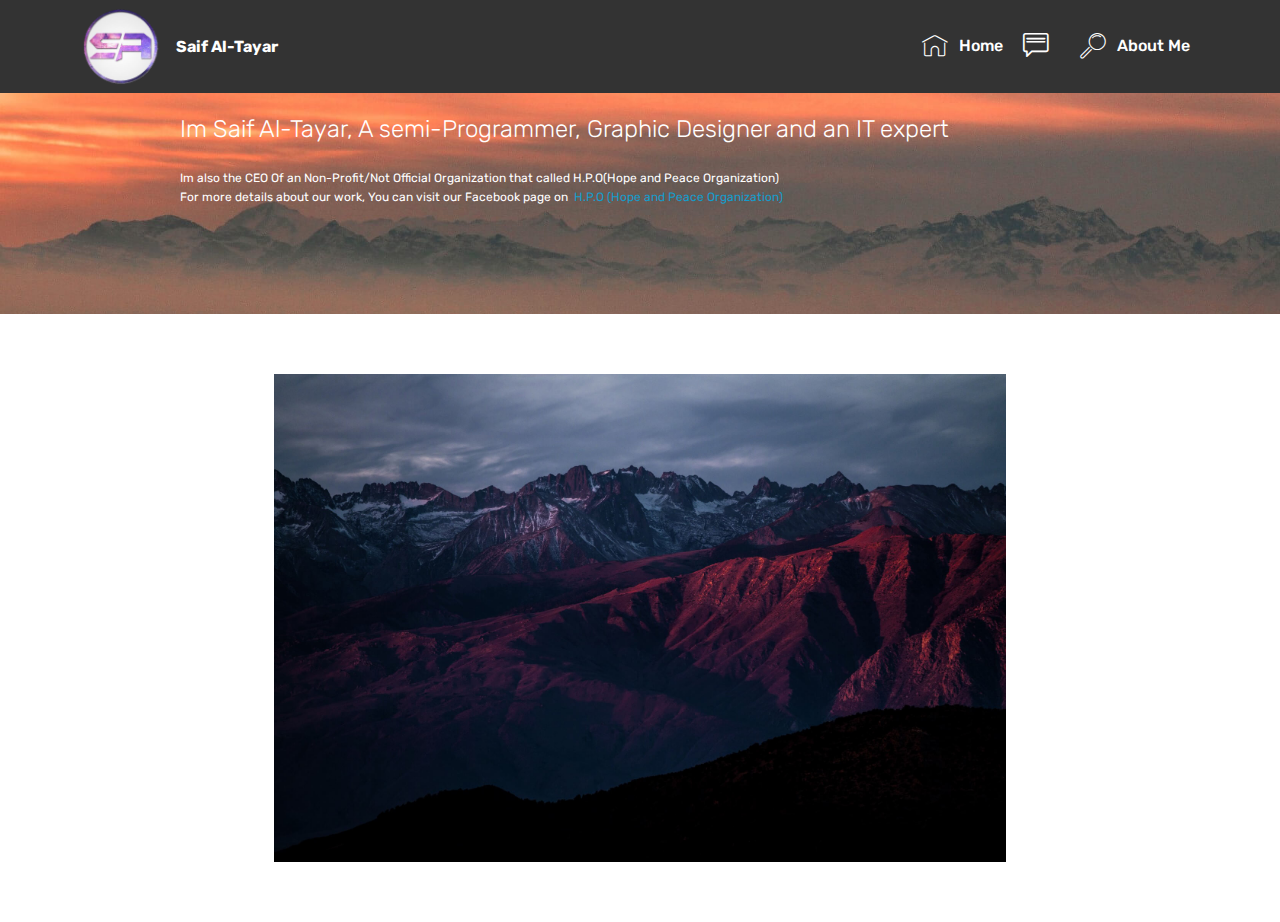
==== page1.html @ feb064a2 "Mysite" ====
<!DOCTYPE html>
<html >
<head>
  <!-- Site made with Mobirise Website Builder v4.6.5, https://mobirise.com -->
  <meta charset="UTF-8">
  <meta http-equiv="X-UA-Compatible" content="IE=edge">
  <meta name="generator" content="Mobirise v4.6.5, mobirise.com">
  <meta name="viewport" content="width=device-width, initial-scale=1, minimum-scale=1">
  <link rel="shortcut icon" href="assets/images/3e-348x322.png" type="image/x-icon">
  <meta name="description" content="Site Maker Description">
  <title>About me</title>
  <link rel="stylesheet" href="assets/web/assets/mobirise-icons-bold/mobirise-icons-bold.css">
  <link rel="stylesheet" href="assets/web/assets/mobirise-icons/mobirise-icons.css">
  <link rel="stylesheet" href="assets/tether/tether.min.css">
  <link rel="stylesheet" href="assets/bootstrap/css/bootstrap.min.css">
  <link rel="stylesheet" href="assets/bootstrap/css/bootstrap-grid.min.css">
  <link rel="stylesheet" href="assets/bootstrap/css/bootstrap-reboot.min.css">
  <link rel="stylesheet" href="assets/soundcloud-plugin/style.css">
  <link rel="stylesheet" href="assets/dropdown/css/style.css">
  <link rel="stylesheet" href="assets/theme/css/style.css">
  <link rel="stylesheet" href="assets/mobirise/css/mbr-additional.css" type="text/css">
  
  
  
</head>
<body>
  <section class="menu cid-qKePMpbBo2" once="menu" id="menu1-y">

    

    <nav class="navbar navbar-expand beta-menu navbar-dropdown align-items-center navbar-fixed-top navbar-toggleable-sm">
        <button class="navbar-toggler navbar-toggler-right" type="button" data-toggle="collapse" data-target="#navbarSupportedContent" aria-controls="navbarSupportedContent" aria-expanded="false" aria-label="Toggle navigation">
            <div class="hamburger">
                <span></span>
                <span></span>
                <span></span>
                <span></span>
            </div>
        </button>
        <div class="menu-logo">
            <div class="navbar-brand">
                <span class="navbar-logo">
                    
                         <a href="http://saifaltayar.me"><img src="assets/images/3e-348x322.png" alt="Mobirise" title="" style="height: 4.8rem;"></a>
                    
                </span>
                <span class="navbar-caption-wrap"><a class="navbar-caption text-white display-4" href="http://saifaltayar.me">
                        Saif Al-Tayar</a></span>
            </div>
        </div>
        <div class="collapse navbar-collapse" id="navbarSupportedContent">
            <ul class="navbar-nav nav-dropdown nav-right" data-app-modern-menu="true"><li class="nav-item">
                    <a class="nav-link link text-white display-4" href="index.html">
                        <span class="mbri-home mbr-iconfont mbr-iconfont-btn"></span>
                        Home</a>
                </li><li class="nav-item"><a class="nav-link link text-white display-4" href="page2.html"><span class="mbrib-chat mbr-iconfont mbr-iconfont-btn"></span>
                        </a></li>
                <li class="nav-item">
                    <a class="nav-link link text-white display-4" href="page1.html">
                        <span class="mbri-search mbr-iconfont mbr-iconfont-btn"></span>
                        About Me</a>
                </li></ul>
            
        </div>
    </nav>
</section>

<section class="engine"><a href="https://mobirise.ws/n">mobile website builder app</a></section><section class="mbr-section info3 cid-qKeFiTdVwU" id="info3-u">

    

    

    <div class="container">
        <div class="row justify-content-center">
            <div class="media-container-column title col-12 col-md-10">
                <h2 class="align-left mbr-bold mbr-white pb-3 mbr-fonts-style display-2"></h2>
                <h3 class="mbr-section-subtitle align-left mbr-light mbr-white pb-3 mbr-fonts-style display-5">Im Saif Al-Tayar, A semi-Programmer, Graphic Designer and an IT expert</h3>
                <p class="mbr-text align-left mbr-white mbr-fonts-style display-7">Im also the CEO Of an Non-Profit/Not Official Organization that called H.P.O(Hope and Peace Organization)<br>For more details about our work, You can visit our Facebook page on<a href="https://www.facebook.com/HPOMENA/" target="_blank">&nbsp;</a>&nbsp;<a href="https://www.facebook.com/HPOMENA/" target="_blank">H.P.O (Hope and Peace Organization)</a></p>
                
            </div>
        </div>
    </div>
</section>

<section class="cid-qKeHZNJ65V" id="image1-x">

    

    <figure class="mbr-figure container">
            <div class="image-block" style="width: 66%;">
                <img src="assets/images/jumbotron.jpg" width="1400" alt="Mobirise">
                
            </div>
    </figure>
</section>


  <script src="assets/web/assets/jquery/jquery.min.js"></script>
  <script src="assets/tether/tether.min.js"></script>
  <script src="assets/popper/popper.min.js"></script>
  <script src="assets/bootstrap/js/bootstrap.min.js"></script>
  <script src="assets/dropdown/js/script.min.js"></script>
  <script src="assets/touchswipe/jquery.touch-swipe.min.js"></script>
  <script src="assets/smoothscroll/smooth-scroll.js"></script>
  <script src="assets/theme/js/script.js"></script>
  
  
</body>
</html>
---- assets/web/assets/mobirise-icons-bold/mobirise-icons-bold.css ----
@font-face {
  font-family: 'mobirise-icons-bold';
  src:  url('mobirise-icons-bold.eot?m1l4yr');
  src:  url('mobirise-icons-bold.eot?m1l4yr#iefix') format('embedded-opentype'),
    url('mobirise-icons-bold.ttf?m1l4yr') format('truetype'),
    url('mobirise-icons-bold.woff?m1l4yr') format('woff'),
    url('mobirise-icons-bold.svg?m1l4yr#mobirise-icons-bold') format('svg');
  font-weight: normal;
  font-style: normal;
}

[class^="mbrib-"], [class*="mbrib-"] {
  /* use !important to prevent issues with browser extensions that change fonts */
  font-family: 'mobirise-icons-bold' !important;
  speak: none;
  font-style: normal;
  font-weight: normal;
  font-variant: normal;
  text-transform: none;
  line-height: 1;

  /* Better Font Rendering =========== */
  -webkit-font-smoothing: antialiased;
  -moz-osx-font-smoothing: grayscale;
}

.mbrib-add-submenu:before {
  content: "\e900";
}
.mbrib-alert:before {
  content: "\e901";
}
.mbrib-align-center:before {
  content: "\e902";
}
.mbrib-align-justify:before {
  content: "\e903";
}
.mbrib-align-left:before {
  content: "\e904";
}
.mbrib-align-right:before {
  content: "\e905";
}
.mbrib-android:before {
  content: "\e906";
}
.mbrib-apple:before {
  content: "\e907";
}
.mbrib-arrow-down:before {
  content: "\e908";
}
.mbrib-arrow-next:before {
  content: "\e909";
}
.mbrib-arrow-prev:before {
  content: "\e90a";
}
.mbrib-arrow-up:before {
  content: "\e90b";
}
.mbrib-bold:before {
  content: "\e90c";
}
.mbrib-bookmark:before {
  content: "\e90d";
}
.mbrib-bootstrap:before {
  content: "\e90e";
}
.mbrib-briefcase:before {
  content: "\e90f";
}
.mbrib-browse:before {
  content: "\e910";
}
.mbrib-bulleted-list:before {
  content: "\e911";
}
.mbrib-calendar:before {
  content: "\e912";
}
.mbrib-camera:before {
  content: "\e913";
}
.mbrib-cart-add:before {
  content: "\e914";
}
.mbrib-cart-full:before {
  content: "\e915";
}
.mbrib-cash:before {
  content: "\e916";
}
.mbrib-change-style:before {
  content: "\e917";
}
.mbrib-chat:before {
  content: "\e918";
}
.mbrib-clock:before {
  content: "\e919";
}
.mbrib-close:before {
  content: "\e91a";
}
.mbrib-cloud:before {
  content: "\e91b";
}
.mbrib-code:before {
  content: "\e91c";
}
.mbrib-contact-form:before {
  content: "\e91d";
}
.mbrib-credit-card:before {
  content: "\e91e";
}
.mbrib-cursor-click:before {
  content: "\e91f";
}
.mbrib-cust-feedback:before {
  content: "\e920";
}
.mbrib-database:before {
  content: "\e921";
}
.mbrib-delivery:before {
  content: "\e922";
}
.mbrib-desktop:before {
  content: "\e923";
}
.mbrib-devices:before {
  content: "\e924";
}
.mbrib-down:before {
  content: "\e925";
}
.mbrib-download:before {
  content: "\e926";
}
.mbrib-drag-n-drop:before {
  content: "\e927";
}
.mbrib-drag-n-drop2:before {
  content: "\e928";
}
.mbrib-edit:before {
  content: "\e929";
}
.mbrib-edit2:before {
  content: "\e92a";
}
.mbrib-error:before {
  content: "\e92b";
}
.mbrib-extension:before {
  content: "\e92c";
}
.mbrib-features:before {
  content: "\e92d";
}
.mbrib-file:before {
  content: "\e92e";
}
.mbrib-flag:before {
  content: "\e92f";
}
.mbrib-folder:before {
  content: "\e930";
}
.mbrib-gift:before {
  content: "\e931";
}
.mbrib-github:before {
  content: "\e932";
}
.mbrib-globe-2:before {
  content: "\e933";
}
.mbrib-globe:before {
  content: "\e934";
}
.mbrib-growing-chart:before {
  content: "\e935";
}
.mbrib-hearth:before {
  content: "\e936";
}
.mbrib-help:before {
  content: "\e937";
}
.mbrib-home:before {
  content: "\e938";
}
.mbrib-hot-cup:before {
  content: "\e939";
}
.mbrib-idea:before {
  content: "\e93a";
}
.mbrib-image-gallery:before {
  content: "\e93b";
}
.mbrib-image-slider:before {
  content: "\e93c";
}
.mbrib-info:before {
  content: "\e93d";
}
.mbrib-italic:before {
  content: "\e93e";
}
.mbrib-key:before {
  content: "\e93f";
}
.mbrib-laptop:before {
  content: "\e940";
}
.mbrib-layers:before {
  content: "\e941";
}
.mbrib-left-right:before {
  content: "\e942";
}
.mbrib-left:before {
  content: "\e943";
}
.mbrib-letter:before {
  content: "\e944";
}
.mbrib-like:before {
  content: "\e945";
}
.mbrib-link:before {
  content: "\e946";
}
.mbrib-lock:before {
  content: "\e947";
}
.mbrib-login:before {
  content: "\e948";
}
.mbrib-logout:before {
  content: "\e949";
}
.mbrib-magic-stick:before {
  content: "\e94a";
}
.mbrib-map-pin:before {
  content: "\e94b";
}
.mbrib-menu:before {
  content: "\e94c";
}
.mbrib-mobile:before {
  content: "\e94d";
}
.mbrib-mobile2:before {
  content: "\e94e";
}
.mbrib-mobirise:before {
  content: "\e94f";
}
.mbrib-more-horizontal:before {
  content: "\e950";
}
.mbrib-more-vertical:before {
  content: "\e951";
}
.mbrib-music:before {
  content: "\e952";
}
.mbrib-new-file:before {
  content: "\e953";
}
.mbrib-numbered-list:before {
  content: "\e954";
}
.mbrib-opened-folder:before {
  content: "\e955";
}
.mbrib-pages:before {
  content: "\e956";
}
.mbrib-paper-plane:before {
  content: "\e957";
}
.mbrib-paperclip:before {
  content: "\e958";
}
.mbrib-photo:before {
  content: "\e959";
}
.mbrib-photos:before {
  content: "\e95a";
}
.mbrib-pin:before {
  content: "\e95b";
}
.mbrib-play:before {
  content: "\e95c";
}
.mbrib-plus:before {
  content: "\e95d";
}
.mbrib-preview:before {
  content: "\e95e";
}
.mbrib-print:before {
  content: "\e95f";
}
.mbrib-protect:before {
  content: "\e960";
}
.mbrib-question:before {
  content: "\e961";
}
.mbrib-quote-left:before {
  content: "\e962";
}
.mbrib-quote-right:before {
  content: "\e963";
}
.mbrib-redo:before {
  content: "\e964";
}
.mbrib-refresh:before {
  content: "\e965";
}
.mbrib-responsive:before {
  content: "\e966";
}
.mbrib-right:before {
  content: "\e967";
}
.mbrib-rocket:before {
  content: "\e968";
}
.mbrib-sad-face:before {
  content: "\e969";
}
.mbrib-sale:before {
  content: "\e96a";
}
.mbrib-save:before {
  content: "\e96b";
}
.mbrib-search:before {
  content: "\e96c";
}
.mbrib-setting:before {
  content: "\e96d";
}
.mbrib-setting2:before {
  content: "\e96e";
}
.mbrib-setting3:before {
  content: "\e96f";
}
.mbrib-share:before {
  content: "\e970";
}
.mbrib-shopping-bag:before {
  content: "\e971";
}
.mbrib-shopping-basket:before {
  content: "\e972";
}
.mbrib-shopping-cart:before {
  content: "\e973";
}
.mbrib-sites:before {
  content: "\e974";
}
.mbrib-smile-face:before {
  content: "\e975";
}
.mbrib-speed:before {
  content: "\e976";
}
.mbrib-star:before {
  content: "\e977";
}
.mbrib-success:before {
  content: "\e978";
}
.mbrib-sun:before {
  content: "\e979";
}
.mbrib-sun2:before {
  content: "\e97a";
}
.mbrib-tablet-vertical:before {
  content: "\e97b";
}
.mbrib-tablet:before {
  content: "\e97c";
}
.mbrib-target:before {
  content: "\e97d";
}
.mbrib-timer:before {
  content: "\e97e";
}
.mbrib-to-ftp:before {
  content: "\e97f";
}
.mbrib-to-local-drive:before {
  content: "\e980";
}
.mbrib-touch-swipe:before {
  content: "\e981";
}
.mbrib-touch:before {
  content: "\e982";
}
.mbrib-trash:before {
  content: "\e983";
}
.mbrib-underline:before {
  content: "\e984";
}
.mbrib-undo:before {
  content: "\e985";
}
.mbrib-unlink:before {
  content: "\e986";
}
.mbrib-unlock:before {
  content: "\e987";
}
.mbrib-up-down:before {
  content: "\e988";
}
.mbrib-up:before {
  content: "\e989";
}
.mbrib-update:before {
  content: "\e98a";
}
.mbrib-upload:before {
  content: "\e98b";
}
.mbrib-user:before {
  content: "\e98c";
}
.mbrib-user2:before {
  content: "\e98d";
}
.mbrib-users:before {
  content: "\e98e";
}
.mbrib-video-play:before {
  content: "\e98f";
}
.mbrib-video:before {
  content: "\e990";
}
.mbrib-watch:before {
  content: "\e991";
}
.mbrib-website-theme:before {
  content: "\e992";
}
.mbrib-wifi:before {
  content: "\e993";
}
.mbrib-windows:before {
  content: "\e994";
}
.mbrib-zoom-out:before {
  content: "\e995";
}
---- assets/web/assets/mobirise-icons/mobirise-icons.css ----
@font-face {
  font-family: 'MobiriseIcons';
  src:  url('mobirise-icons.eot?spat4u');
  src:  url('mobirise-icons.eot?spat4u#iefix') format('embedded-opentype'),
    url('mobirise-icons.ttf?spat4u') format('truetype'),
    url('mobirise-icons.woff?spat4u') format('woff'),
    url('mobirise-icons.svg?spat4u#MobiriseIcons') format('svg');
  font-weight: normal;
  font-style: normal;
}

[class^="mbri-"], [class*=" mbri-"] {
  /* use !important to prevent issues with browser extensions that change fonts */
  font-family: MobiriseIcons !important;
  speak: none;
  font-style: normal;
  font-weight: normal;
  font-variant: normal;
  text-transform: none;
  line-height: 1;

  /* Better Font Rendering =========== */
  -webkit-font-smoothing: antialiased;
  -moz-osx-font-smoothing: grayscale;
}

.mbri-add-submenu:before {
  content: "\e900";
}
.mbri-alert:before {
  content: "\e901";
}
.mbri-align-center:before {
  content: "\e902";
}
.mbri-align-justify:before {
  content: "\e903";
}
.mbri-align-left:before {
  content: "\e904";
}
.mbri-align-right:before {
  content: "\e905";
}
.mbri-android:before {
  content: "\e906";
}
.mbri-apple:before {
  content: "\e907";
}
.mbri-arrow-down:before {
  content: "\e908";
}
.mbri-arrow-next:before {
  content: "\e909";
}
.mbri-arrow-prev:before {
  content: "\e90a";
}
.mbri-arrow-up:before {
  content: "\e90b";
}
.mbri-bold:before {
  content: "\e90c";
}
.mbri-bookmark:before {
  content: "\e90d";
}
.mbri-bootstrap:before {
  content: "\e90e";
}
.mbri-briefcase:before {
  content: "\e90f";
}
.mbri-browse:before {
  content: "\e910";
}
.mbri-bulleted-list:before {
  content: "\e911";
}
.mbri-calendar:before {
  content: "\e912";
}
.mbri-camera:before {
  content: "\e913";
}
.mbri-cart-add:before {
  content: "\e914";
}
.mbri-cart-full:before {
  content: "\e915";
}
.mbri-cash:before {
  content: "\e916";
}
.mbri-change-style:before {
  content: "\e917";
}
.mbri-chat:before {
  content: "\e918";
}
.mbri-clock:before {
  content: "\e919";
}
.mbri-close:before {
  content: "\e91a";
}
.mbri-cloud:before {
  content: "\e91b";
}
.mbri-code:before {
  content: "\e91c";
}
.mbri-contact-form:before {
  content: "\e91d";
}
.mbri-credit-card:before {
  content: "\e91e";
}
.mbri-cursor-click:before {
  content: "\e91f";
}
.mbri-cust-feedback:before {
  content: "\e920";
}
.mbri-database:before {
  content: "\e921";
}
.mbri-delivery:before {
  content: "\e922";
}
.mbri-desktop:before {
  content: "\e923";
}
.mbri-devices:before {
  content: "\e924";
}
.mbri-down:before {
  content: "\e925";
}
.mbri-download:before {
  content: "\e989";
}
.mbri-drag-n-drop:before {
  content: "\e927";
}
.mbri-drag-n-drop2:before {
  content: "\e928";
}
.mbri-edit:before {
  content: "\e929";
}
.mbri-edit2:before {
  content: "\e92a";
}
.mbri-error:before {
  content: "\e92b";
}
.mbri-extension:before {
  content: "\e92c";
}
.mbri-features:before {
  content: "\e92d";
}
.mbri-file:before {
  content: "\e92e";
}
.mbri-flag:before {
  content: "\e92f";
}
.mbri-folder:before {
  content: "\e930";
}
.mbri-gift:before {
  content: "\e931";
}
.mbri-github:before {
  content: "\e932";
}
.mbri-globe:before {
  content: "\e933";
}
.mbri-globe-2:before {
  content: "\e934";
}
.mbri-growing-chart:before {
  content: "\e935";
}
.mbri-hearth:before {
  content: "\e936";
}
.mbri-help:before {
  content: "\e937";
}
.mbri-home:before {
  content: "\e938";
}
.mbri-hot-cup:before {
  content: "\e939";
}
.mbri-idea:before {
  content: "\e93a";
}
.mbri-image-gallery:before {
  content: "\e93b";
}
.mbri-image-slider:before {
  content: "\e93c";
}
.mbri-info:before {
  content: "\e93d";
}
.mbri-italic:before {
  content: "\e93e";
}
.mbri-key:before {
  content: "\e93f";
}
.mbri-laptop:before {
  content: "\e940";
}
.mbri-layers:before {
  content: "\e941";
}
.mbri-left-right:before {
  content: "\e942";
}
.mbri-left:before {
  content: "\e943";
}
.mbri-letter:before {
  content: "\e944";
}
.mbri-like:before {
  content: "\e945";
}
.mbri-link:before {
  content: "\e946";
}
.mbri-lock:before {
  content: "\e947";
}
.mbri-login:before {
  content: "\e948";
}
.mbri-logout:before {
  content: "\e949";
}
.mbri-magic-stick:before {
  content: "\e94a";
}
.mbri-map-pin:before {
  content: "\e94b";
}
.mbri-menu:before {
  content: "\e94c";
}
.mbri-mobile:before {
  content: "\e94d";
}
.mbri-mobile2:before {
  content: "\e94e";
}
.mbri-mobirise:before {
  content: "\e94f";
}
.mbri-more-horizontal:before {
  content: "\e950";
}
.mbri-more-vertical:before {
  content: "\e951";
}
.mbri-music:before {
  content: "\e952";
}
.mbri-new-file:before {
  content: "\e953";
}
.mbri-numbered-list:before {
  content: "\e954";
}
.mbri-opened-folder:before {
  content: "\e955";
}
.mbri-pages:before {
  content: "\e956";
}
.mbri-paper-plane:before {
  content: "\e957";
}
.mbri-paperclip:before {
  content: "\e958";
}
.mbri-photo:before {
  content: "\e959";
}
.mbri-photos:before {
  content: "\e95a";
}
.mbri-pin:before {
  content: "\e95b";
}
.mbri-play:before {
  content: "\e95c";
}
.mbri-plus:before {
  content: "\e95d";
}
.mbri-preview:before {
  content: "\e95e";
}
.mbri-print:before {
  content: "\e95f";
}
.mbri-protect:before {
  content: "\e960";
}
.mbri-question:before {
  content: "\e961";
}
.mbri-quote-left:before {
  content: "\e962";
}
.mbri-quote-right:before {
  content: "\e963";
}
.mbri-refresh:before {
  content: "\e964";
}
.mbri-responsive:before {
  content: "\e965";
}
.mbri-right:before {
  content: "\e966";
}
.mbri-rocket:before {
  content: "\e967";
}
.mbri-sad-face:before {
  content: "\e968";
}
.mbri-sale:before {
  content: "\e969";
}
.mbri-save:before {
  content: "\e96a";
}
.mbri-search:before {
  content: "\e96b";
}
.mbri-setting:before {
  content: "\e96c";
}
.mbri-setting2:before {
  content: "\e96d";
}
.mbri-setting3:before {
  content: "\e96e";
}
.mbri-share:before {
  content: "\e96f";
}
.mbri-shopping-bag:before {
  content: "\e970";
}
.mbri-shopping-basket:before {
  content: "\e971";
}
.mbri-shopping-cart:before {
  content: "\e972";
}
.mbri-sites:before {
  content: "\e973";
}
.mbri-smile-face:before {
  content: "\e974";
}
.mbri-speed:before {
  content: "\e975";
}
.mbri-star:before {
  content: "\e976";
}
.mbri-success:before {
  content: "\e977";
}
.mbri-sun:before {
  content: "\e978";
}
.mbri-sun2:before {
  content: "\e979";
}
.mbri-tablet:before {
  content: "\e97a";
}
.mbri-tablet-vertical:before {
  content: "\e97b";
}
.mbri-target:before {
  content: "\e97c";
}
.mbri-timer:before {
  content: "\e97d";
}
.mbri-to-ftp:before {
  content: "\e97e";
}
.mbri-to-local-drive:before {
  content: "\e97f";
}
.mbri-touch-swipe:before {
  content: "\e980";
}
.mbri-touch:before {
  content: "\e981";
}
.mbri-trash:before {
  content: "\e982";
}
.mbri-underline:before {
  content: "\e983";
}
.mbri-unlink:before {
  content: "\e984";
}
.mbri-unlock:before {
  content: "\e985";
}
.mbri-up-down:before {
  content: "\e986";
}
.mbri-up:before {
  content: "\e987";
}
.mbri-update:before {
  content: "\e988";
}
.mbri-upload:before {
 content: "\e926"; 
}
.mbri-user:before {
  content: "\e98a";
}
.mbri-user2:before {
  content: "\e98b";
}
.mbri-users:before {
  content: "\e98c";
}
.mbri-video:before {
  content: "\e98d";
}
.mbri-video-play:before {
  content: "\e98e";
}
.mbri-watch:before {
  content: "\e98f";
}
.mbri-website-theme:before {
  content: "\e990";
}
.mbri-wifi:before {
  content: "\e991";
}
.mbri-windows:before {
  content: "\e992";
}
.mbri-zoom-out:before {
  content: "\e993";
}
.mbri-redo:before {
  content: "\e994";
}
.mbri-undo:before {
  content: "\e995";
}
---- assets/soundcloud-plugin/style.css ----
.addons-container {
  position: relative;
  margin-left: auto;
  margin-right: auto;
  padding-right: 15px;
  padding-left: 15px; }
  @media (min-width: 576px) {
    .addons-container {
      padding-right: 15px;
      padding-left: 15px; } }
  @media (min-width: 768px) {
    .addons-container {
      padding-right: 15px;
      padding-left: 15px; } }
  @media (min-width: 992px) {
    .addons-container {
      padding-right: 15px;
      padding-left: 15px; } }
  @media (min-width: 1200px) {
    .addons-container {
      padding-right: 15px;
      padding-left: 15px; } }
  @media (min-width: 576px) {
    .addons-container {
      width: 540px;
      max-width: 100%; } }
  @media (min-width: 768px) {
    .addons-container {
      width: 720px;
      max-width: 100%; } }
  @media (min-width: 992px) {
    .addons-container {
      width: 960px;
      max-width: 100%; } }
  @media (min-width: 1200px) {
    .addons-container {
      width: 1140px;
      max-width: 100%; } }

.addons-container-inner{
    position: relative;
    width: 100%;
    min-height: 1px;
    padding-right: 15px;
    padding-left: 15px;
}
@media (min-width: 567px) {
    .addons-container-inner{
        -ms-flex: 0 0 66.666667%;
        flex: 0 0 66.666667%;
        max-width: 66.666667%;
    }
}
.addons-row{
    display: flex;
    justify-content:center;
}
---- assets/dropdown/css/style.css ----
.navbar-dropdown {
  left: 0;
  padding: 0;
  position: absolute;
  right: 0;
  top: 0;
  transition: all 0.45s ease;
  z-index: 1030;
  background: #282828; }
  .navbar-dropdown .navbar-logo {
    margin-right: 0.8rem;
    transition: margin 0.3s ease-in-out;
    vertical-align: middle; }
    .navbar-dropdown .navbar-logo img {
      height: 3.125rem;
      transition: all 0.3s ease-in-out; }
    .navbar-dropdown .navbar-logo.mbr-iconfont {
      font-size: 3.125rem;
      line-height: 3.125rem; }
  .navbar-dropdown .navbar-caption {
    font-weight: 700;
    white-space: normal;
    vertical-align: -4px;
    line-height: 3.125rem !important; }
    .navbar-dropdown .navbar-caption, .navbar-dropdown .navbar-caption:hover {
      color: inherit;
      text-decoration: none; }
  .navbar-dropdown .mbr-iconfont + .navbar-caption {
    vertical-align: -1px; }
  .navbar-dropdown.navbar-fixed-top {
    position: fixed; }
  .navbar-dropdown .navbar-brand span {
    vertical-align: -4px; }
  .navbar-dropdown.bg-color.transparent {
    background: none; }
  .navbar-dropdown.navbar-short .navbar-brand {
    padding: 0.625rem 0; }
    .navbar-dropdown.navbar-short .navbar-brand span {
      vertical-align: -1px; }
  .navbar-dropdown.navbar-short .navbar-caption {
    line-height: 2.375rem !important;
    vertical-align: -2px; }
  .navbar-dropdown.navbar-short .navbar-logo {
    margin-right: 0.5rem; }
    .navbar-dropdown.navbar-short .navbar-logo img {
      height: 2.375rem; }
    .navbar-dropdown.navbar-short .navbar-logo.mbr-iconfont {
      font-size: 2.375rem;
      line-height: 2.375rem; }
  .navbar-dropdown.navbar-short .mbr-table-cell {
    height: 3.625rem; }
  .navbar-dropdown .navbar-close {
    left: 0.6875rem;
    position: fixed;
    top: 0.75rem;
    z-index: 1000; }
  .navbar-dropdown .hamburger-icon {
    content: "";
    display: inline-block;
    vertical-align: middle;
    width: 16px;
    -webkit-box-shadow: 0 -6px 0 1px #282828,0 0 0 1px #282828,0 6px 0 1px #282828;
    -moz-box-shadow: 0 -6px 0 1px #282828,0 0 0 1px #282828,0 6px 0 1px #282828;
    box-shadow: 0 -6px 0 1px #282828,0 0 0 1px #282828,0 6px 0 1px #282828; }

.dropdown-menu .dropdown-toggle[data-toggle="dropdown-submenu"]::after {
  border-bottom: 0.35em solid transparent;
  border-left: 0.35em solid;
  border-right: 0;
  border-top: 0.35em solid transparent;
  margin-left: 0.3rem; }

.dropdown-menu .dropdown-item:focus {
  outline: 0; }

.nav-dropdown {
  font-size: 0.75rem;
  font-weight: 500;
  height: auto !important; }
  .nav-dropdown .nav-btn {
    padding-left: 1rem; }
  .nav-dropdown .link {
    margin: .667em 1.667em;
    font-weight: 500;
    padding: 0;
    transition: color .2s ease-in-out; }
    .nav-dropdown .link.dropdown-toggle {
      margin-right: 2.583em; }
      .nav-dropdown .link.dropdown-toggle::after {
        margin-left: .25rem;
        border-top: 0.35em solid;
        border-right: 0.35em solid transparent;
        border-left: 0.35em solid transparent;
        border-bottom: 0; }
      .nav-dropdown .link.dropdown-toggle[aria-expanded="true"] {
        margin: 0;
        padding: 0.667em 3.263em  0.667em 1.667em; }
  .nav-dropdown .link::after,
  .nav-dropdown .dropdown-item::after {
    color: inherit; }
  .nav-dropdown .btn {
    font-size: 0.75rem;
    font-weight: 700;
    letter-spacing: 0;
    margin-bottom: 0;
    padding-left: 1.25rem;
    padding-right: 1.25rem; }
  .nav-dropdown .dropdown-menu {
    border-radius: 0;
    border: 0;
    left: 0;
    margin: 0;
    padding-bottom: 1.25rem;
    padding-top: 1.25rem;
    position: relative; }
  .nav-dropdown .dropdown-submenu {
    margin-left: 0.125rem;
    top: 0; }
  .nav-dropdown .dropdown-item {
    font-weight: 500;
    line-height: 2;
    padding: 0.3846em 4.615em 0.3846em 1.5385em;
    position: relative;
    transition: color .2s ease-in-out, background-color .2s ease-in-out; }
    .nav-dropdown .dropdown-item::after {
      margin-top: -0.3077em;
      position: absolute;
      right: 1.1538em;
      top: 50%; }
    .nav-dropdown .dropdown-item:focus, .nav-dropdown .dropdown-item:hover {
      background: none; }

@media (max-width: 767px) {
  .nav-dropdown.navbar-toggleable-sm {
    bottom: 0;
    display: none;
    left: 0;
    overflow-x: hidden;
    position: fixed;
    top: 0;
    transform: translateX(-100%);
    -ms-transform: translateX(-100%);
    -webkit-transform: translateX(-100%);
    width: 18.75rem;
    z-index: 999; } }
.nav-dropdown.navbar-toggleable-xl {
  bottom: 0;
  display: none;
  left: 0;
  overflow-x: hidden;
  position: fixed;
  top: 0;
  transform: translateX(-100%);
  -ms-transform: translateX(-100%);
  -webkit-transform: translateX(-100%);
  width: 18.75rem;
  z-index: 999; }

.nav-dropdown-sm {
  display: block !important;
  overflow-x: hidden;
  overflow: auto;
  padding-top: 3.875rem; }
  .nav-dropdown-sm::after {
    content: "";
    display: block;
    height: 3rem;
    width: 100%; }
  .nav-dropdown-sm.collapse.in ~ .navbar-close {
    display: block !important; }
  .nav-dropdown-sm.collapsing, .nav-dropdown-sm.collapse.in {
    transform: translateX(0);
    -ms-transform: translateX(0);
    -webkit-transform: translateX(0);
    transition: all 0.25s ease-out;
    -webkit-transition: all 0.25s ease-out;
    background: #282828; }
  .nav-dropdown-sm.collapsing[aria-expanded="false"] {
    transform: translateX(-100%);
    -ms-transform: translateX(-100%);
    -webkit-transform: translateX(-100%); }
  .nav-dropdown-sm .nav-item {
    display: block;
    margin-left: 0 !important;
    padding-left: 0; }
  .nav-dropdown-sm .link,
  .nav-dropdown-sm .dropdown-item {
    border-top: 1px dotted rgba(255, 255, 255, 0.1);
    font-size: 0.8125rem;
    line-height: 1.6;
    margin: 0 !important;
    padding: 0.875rem 2.4rem 0.875rem 1.5625rem !important;
    position: relative;
    white-space: normal; }
    .nav-dropdown-sm .link:focus, .nav-dropdown-sm .link:hover,
    .nav-dropdown-sm .dropdown-item:focus,
    .nav-dropdown-sm .dropdown-item:hover {
      background: rgba(0, 0, 0, 0.2) !important;
      color: #c0a375; }
  .nav-dropdown-sm .nav-btn {
    position: relative;
    padding: 1.5625rem 1.5625rem 0 1.5625rem; }
    .nav-dropdown-sm .nav-btn::before {
      border-top: 1px dotted rgba(255, 255, 255, 0.1);
      content: "";
      left: 0;
      position: absolute;
      top: 0;
      width: 100%; }
    .nav-dropdown-sm .nav-btn + .nav-btn {
      padding-top: 0.625rem; }
      .nav-dropdown-sm .nav-btn + .nav-btn::before {
        display: none; }
  .nav-dropdown-sm .btn {
    padding: 0.625rem 0; }
  .nav-dropdown-sm .dropdown-toggle[data-toggle="dropdown-submenu"]::after {
    margin-left: .25rem;
    border-top: 0.35em solid;
    border-right: 0.35em solid transparent;
    border-left: 0.35em solid transparent;
    border-bottom: 0; }
  .nav-dropdown-sm .dropdown-toggle[data-toggle="dropdown-submenu"][aria-expanded="true"]::after {
    border-top: 0;
    border-right: 0.35em solid transparent;
    border-left: 0.35em solid transparent;
    border-bottom: 0.35em solid; }
  .nav-dropdown-sm .dropdown-menu {
    margin: 0;
    padding: 0;
    position: relative;
    top: 0;
    left: 0;
    width: 100%;
    border: 0;
    float: none;
    border-radius: 0;
    background: none; }
  .nav-dropdown-sm .dropdown-submenu {
    left: 100%;
    margin-left: 0.125rem;
    margin-top: -1.25rem;
    top: 0; }

.navbar-toggleable-sm .nav-dropdown .dropdown-menu {
  position: absolute; }

.navbar-toggleable-sm .nav-dropdown .dropdown-submenu {
  left: 100%;
  margin-left: 0.125rem;
  margin-top: -1.25rem;
  top: 0; }

.navbar-toggleable-sm.opened .nav-dropdown .dropdown-menu {
  position: relative; }

.navbar-toggleable-sm.opened .nav-dropdown .dropdown-submenu {
  left: 0;
  margin-left: 00rem;
  margin-top: 0rem;
  top: 0; }

.is-builder .nav-dropdown.collapsing {
  transition: none !important; }

/*# sourceMappingURL=style.css.map */
---- assets/theme/css/style.css ----
/*!
 * Mobirise v4 theme (https://mobirise.com/)
 * Copyright 2017 Mobirise
 */
section {
  background-color: #eeeeee; }

section,
.container,
.container-fluid {
  position: relative;
  word-wrap: break-word; }

a.mbr-iconfont:hover {
  text-decoration: none; }

.article .lead p, .article .lead ul, .article .lead ol, .article .lead pre, .article .lead blockquote {
  margin-bottom: 0; }

a {
  font-style: normal;
  font-weight: 400;
  cursor: pointer; }
  a, a:hover {
    text-decoration: none; }

figure {
  margin-bottom: 0; }

body {
  color: #232323; }

h1, h2, h3, h4, h5, h6,
.h1, .h2, .h3, .h4, .h5, .h6,
.display-1, .display-2, .display-3, .display-4 {
  line-height: 1;
  word-break: break-word;
  word-wrap: break-word; }

b, strong {
  font-weight: bold; }

blockquote {
  padding: 10px 0 10px 20px;
  position: relative;
  border-left: 2px solid;
  border-color: #ff3366; }

input:-webkit-autofill, input:-webkit-autofill:hover, input:-webkit-autofill:focus, input:-webkit-autofill:active {
  transition-delay: 9999s;
  transition-property: background-color, color; }

textarea[type="hidden"] {
  display: none; }

body {
  position: relative; }

section {
  background-position: 50% 50%;
  background-repeat: no-repeat;
  background-size: cover; }
  section .mbr-background-video,
  section .mbr-background-video-preview {
    position: absolute;
    bottom: 0;
    left: 0;
    right: 0;
    top: 0; }

.hidden {
  visibility: hidden; }

.mbr-z-index20 {
  z-index: 20; }

/*! Base colors */
.mbr-white {
  color: #ffffff; }

.mbr-black {
  color: #000000; }

.mbr-bg-white {
  background-color: #ffffff; }

.mbr-bg-black {
  background-color: #000000; }

/*! Text-aligns */
.align-left {
  text-align: left; }

.align-center {
  text-align: center; }

.align-right {
  text-align: right; }

@media (max-width: 767px) {
  .align-left, .align-center, .align-right, .mbr-section-btn, .mbr-section-title {
    text-align: center; } }
/*! Font-weight  */
.mbr-light {
  font-weight: 300; }

.mbr-regular {
  font-weight: 400; }

.mbr-semibold {
  font-weight: 500; }

.mbr-bold {
  font-weight: 700; }

/*! Media  */
.media-size-item {
  -webkit-flex: 1 1 auto;
  -moz-flex: 1 1 auto;
  -ms-flex: 1 1 auto;
  -o-flex: 1 1 auto;
  flex: 1 1 auto; }

.media-content {
  -webkit-flex-basis: 100%;
  flex-basis: 100%; }

.media-container-row {
  display: -ms-flexbox;
  display: -webkit-flex;
  display: flex;
  -webkit-flex-direction: row;
  -ms-flex-direction: row;
  flex-direction: row;
  -webkit-flex-wrap: wrap;
  -ms-flex-wrap: wrap;
  flex-wrap: wrap;
  -webkit-justify-content: center;
  -ms-flex-pack: center;
  justify-content: center;
  -webkit-align-content: center;
  -ms-flex-line-pack: center;
  align-content: center;
  -webkit-align-items: start;
  -ms-flex-align: start;
  align-items: start; }
  .media-container-row .media-size-item {
    width: 400px; }

.media-container-column {
  display: -ms-flexbox;
  display: -webkit-flex;
  display: flex;
  -webkit-flex-direction: column;
  -ms-flex-direction: column;
  flex-direction: column;
  -webkit-flex-wrap: wrap;
  -ms-flex-wrap: wrap;
  flex-wrap: wrap;
  -webkit-justify-content: center;
  -ms-flex-pack: center;
  justify-content: center;
  -webkit-align-content: center;
  -ms-flex-line-pack: center;
  align-content: center;
  -webkit-align-items: stretch;
  -ms-flex-align: stretch;
  align-items: stretch; }
  .media-container-column > * {
    width: 100%; }

@media (min-width: 992px) {
  .media-container-row {
    -webkit-flex-wrap: nowrap;
    -ms-flex-wrap: nowrap;
    flex-wrap: nowrap; } }
figure {
  overflow: hidden; }

figure[mbr-media-size] {
  transition: width 0.1s; }

.mbr-figure img, .mbr-figure iframe {
  display: block;
  width: 100%; }

.card {
  background-color: transparent;
  border: none; }

.card-img {
  text-align: center;
  flex-shrink: 0; }

.media {
  max-width: 100%;
  margin: 0 auto; }

.mbr-figure {
  -ms-flex-item-align: center;
  -ms-grid-row-align: center;
  -webkit-align-self: center;
  align-self: center; }

.media-container > div {
  max-width: 100%; }

.mbr-figure img, .card-img img {
  width: 100%; }

@media (max-width: 991px) {
  .media-size-item {
    width: auto !important; }

  .media {
    width: auto; }

  .mbr-figure {
    width: 100% !important; } }
/*! Buttons */
.mbr-section-btn {
  margin-left: -.25rem;
  margin-right: -.25rem;
  font-size: 0; }

nav .mbr-section-btn {
  margin-left: 0rem;
  margin-right: 0rem; }

/*! Btn icon margin */
.btn .mbr-iconfont, .btn.btn-sm .mbr-iconfont {
  cursor: pointer;
  margin-right: 0.5rem; }

.btn.btn-md .mbr-iconfont, .btn.btn-md .mbr-iconfont {
  margin-right: 0.8rem; }

.mbr-regular {
  font-weight: 400; }

.mbr-semibold {
  font-weight: 500; }

.mbr-bold {
  font-weight: 700; }

[type="submit"] {
  -webkit-appearance: none; }

/*! Full-screen */
.mbr-fullscreen .mbr-overlay {
  min-height: 100vh; }

.mbr-fullscreen {
  display: flex;
  display: -webkit-flex;
  display: -moz-flex;
  display: -ms-flex;
  display: -o-flex;
  align-items: center;
  -webkit-align-items: center;
  min-height: 100vh;
  padding-top: 3rem;
  padding-bottom: 3rem; }

/*! Map */
.map {
  height: 25rem;
  position: relative; }
  .map iframe {
    width: 100%;
    height: 100%; }

/* Form */
.form-asterisk {
  font-family: initial;
  position: absolute;
  top: -2px;
  font-weight: normal; }

/*! Scroll to top arrow */
.mbr-arrow-up {
  bottom: 25px;
  right: 90px;
  position: fixed;
  text-align: right;
  z-index: 5000;
  color: #ffffff;
  font-size: 32px;
  transform: rotate(180deg);
  -webkit-transform: rotate(180deg); }

.mbr-arrow-up a {
  background: rgba(0, 0, 0, 0.2);
  border-radius: 3px;
  color: #fff;
  display: inline-block;
  height: 60px;
  width: 60px;
  outline-style: none !important;
  position: relative;
  text-decoration: none;
  transition: all .3s ease-in-out;
  cursor: pointer;
  text-align: center; }
  .mbr-arrow-up a:hover {
    background-color: rgba(0, 0, 0, 0.4); }
  .mbr-arrow-up a i {
    line-height: 60px; }

.mbr-arrow-up-icon {
  display: block;
  color: #fff; }

.mbr-arrow-up-icon::before {
  content: "\203a";
  display: inline-block;
  font-family: serif;
  font-size: 32px;
  line-height: 1;
  font-style: normal;
  position: relative;
  top: 6px;
  left: -4px;
  -webkit-transform: rotate(-90deg);
  transform: rotate(-90deg); }

/*! Arrow Down */
.mbr-arrow {
  position: absolute;
  bottom: 45px;
  left: 50%;
  width: 60px;
  height: 60px;
  cursor: pointer;
  background-color: rgba(80, 80, 80, 0.5);
  border-radius: 50%;
  -webkit-transform: translateX(-50%);
  transform: translateX(-50%); }
  .mbr-arrow > a {
    display: inline-block;
    text-decoration: none;
    outline-style: none;
    -webkit-animation: arrowdown 1.7s ease-in-out infinite;
    animation: arrowdown 1.7s ease-in-out infinite; }
    .mbr-arrow > a > i {
      position: absolute;
      top: -2px;
      left: 15px;
      font-size: 2rem; }

@keyframes arrowdown {
  0% {
    transform: translateY(0px);
    -webkit-transform: translateY(0px); }
  50% {
    transform: translateY(-5px);
    -webkit-transform: translateY(-5px); }
  100% {
    transform: translateY(0px);
    -webkit-transform: translateY(0px); } }
@-webkit-keyframes arrowdown {
  0% {
    transform: translateY(0px);
    -webkit-transform: translateY(0px); }
  50% {
    transform: translateY(-5px);
    -webkit-transform: translateY(-5px); }
  100% {
    transform: translateY(0px);
    -webkit-transform: translateY(0px); } }
@media (max-width: 500px) {
  .mbr-arrow-up {
    left: 50%;
    right: auto;
    transform: translateX(-50%) rotate(180deg);
    -webkit-transform: translateX(-50%) rotate(180deg); } }
/*Gradients animation*/
@keyframes gradient-animation {
  from {
    background-position: 0% 100%;
    animation-timing-function: ease-in-out; }
  to {
    background-position: 100% 0%;
    animation-timing-function: ease-in-out; } }
@-webkit-keyframes gradient-animation {
  from {
    background-position: 0% 100%;
    animation-timing-function: ease-in-out; }
  to {
    background-position: 100% 0%;
    animation-timing-function: ease-in-out; } }
.bg-gradient {
  background-size: 200% 200%;
  animation: gradient-animation 5s infinite alternate;
  -webkit-animation: gradient-animation 5s infinite alternate; }

.menu .navbar-brand {
  display: -webkit-flex; }
  .menu .navbar-brand span {
    display: flex;
    display: -webkit-flex; }
  .menu .navbar-brand .navbar-caption-wrap {
    display: -webkit-flex; }
  .menu .navbar-brand .navbar-logo img {
    display: -webkit-flex; }
@media (min-width: 768px) and (max-width: 991px) {
  .menu .navbar-toggleable-sm .navbar-nav {
    display: -webkit-box;
    display: -webkit-flex;
    display: -ms-flexbox; } }
@media (min-width: 992px) {
  .menu .navbar-nav.nav-dropdown {
    display: -webkit-flex; }
  .menu .navbar-toggleable-sm .navbar-collapse {
    display: -webkit-flex !important; } }

/*# sourceMappingURL=style.css.map */
.engine {
	position: absolute;
	text-indent: -2400px;
	text-align: center;
	padding: 0;
	top: 0;
	left: -2400px;
}
---- assets/mobirise/css/mbr-additional.css ----
@import url(https://fonts.googleapis.com/css?family=Rubik:300,300i,400,400i,500,500i,700,700i,900,900i);





body {
  font-style: normal;
  line-height: 1.5;
}
.mbr-section-title {
  font-style: normal;
  line-height: 1.2;
}
.mbr-section-subtitle {
  line-height: 1.3;
}
.mbr-text {
  font-style: normal;
  line-height: 1.6;
}
.display-1 {
  font-family: 'Rubik', sans-serif;
  font-size: 4.25rem;
}
.display-1 > .mbr-iconfont {
  font-size: 6.8rem;
}
.display-2 {
  font-family: 'Rubik', sans-serif;
  font-size: 3rem;
}
.display-2 > .mbr-iconfont {
  font-size: 4.8rem;
}
.display-4 {
  font-family: 'Rubik', sans-serif;
  font-size: 1rem;
}
.display-4 > .mbr-iconfont {
  font-size: 1.6rem;
}
.display-5 {
  font-family: 'Rubik', sans-serif;
  font-size: 1.5rem;
}
.display-5 > .mbr-iconfont {
  font-size: 2.4rem;
}
.display-7 {
  font-family: 'Rubik', sans-serif;
  font-size: 0.75rem;
}
.display-7 > .mbr-iconfont {
  font-size: 1.2rem;
}
/* ---- Fluid typography for mobile devices ---- */
/* 1.4 - font scale ratio ( bootstrap == 1.42857 ) */
/* 100vw - current viewport width */
/* (48 - 20)  48 == 48rem == 768px, 20 == 20rem == 320px(minimal supported viewport) */
/* 0.65 - min scale variable, may vary */
@media (max-width: 768px) {
  .display-1 {
    font-size: 3.4rem;
    font-size: calc( 2.1374999999999997rem + (4.25 - 2.1374999999999997) * ((100vw - 20rem) / (48 - 20)));
    line-height: calc( 1.4 * (2.1374999999999997rem + (4.25 - 2.1374999999999997) * ((100vw - 20rem) / (48 - 20))));
  }
  .display-2 {
    font-size: 2.4rem;
    font-size: calc( 1.7rem + (3 - 1.7) * ((100vw - 20rem) / (48 - 20)));
    line-height: calc( 1.4 * (1.7rem + (3 - 1.7) * ((100vw - 20rem) / (48 - 20))));
  }
  .display-4 {
    font-size: 0.8rem;
    font-size: calc( 1rem + (1 - 1) * ((100vw - 20rem) / (48 - 20)));
    line-height: calc( 1.4 * (1rem + (1 - 1) * ((100vw - 20rem) / (48 - 20))));
  }
  .display-5 {
    font-size: 1.2rem;
    font-size: calc( 1.175rem + (1.5 - 1.175) * ((100vw - 20rem) / (48 - 20)));
    line-height: calc( 1.4 * (1.175rem + (1.5 - 1.175) * ((100vw - 20rem) / (48 - 20))));
  }
}
/* Buttons */
.btn {
  font-weight: 500;
  border-width: 2px;
  font-style: normal;
  letter-spacing: 1px;
  margin: .4rem .8rem;
  white-space: normal;
  -webkit-transition: all 0.3s ease-in-out;
  -moz-transition: all 0.3s ease-in-out;
  transition: all 0.3s ease-in-out;
  padding: 1rem 3rem;
  border-radius: 3px;
  display: inline-flex;
  align-items: center;
  justify-content: center;
  word-break: break-word;
}
.btn-sm {
  font-weight: 500;
  letter-spacing: 1px;
  -webkit-transition: all 0.3s ease-in-out;
  -moz-transition: all 0.3s ease-in-out;
  transition: all 0.3s ease-in-out;
  padding: 0.6rem 1.5rem;
  border-radius: 3px;
}
.btn-md {
  font-weight: 500;
  letter-spacing: 1px;
  margin: .4rem .8rem !important;
  -webkit-transition: all 0.3s ease-in-out;
  -moz-transition: all 0.3s ease-in-out;
  transition: all 0.3s ease-in-out;
  padding: 1rem 3rem;
  border-radius: 3px;
}
.btn-lg {
  font-weight: 500;
  letter-spacing: 1px;
  margin: .4rem .8rem !important;
  -webkit-transition: all 0.3s ease-in-out;
  -moz-transition: all 0.3s ease-in-out;
  transition: all 0.3s ease-in-out;
  padding: 1.2rem 3.2rem;
  border-radius: 3px;
}
.bg-primary {
  background-color: #149dcc !important;
}
.bg-success {
  background-color: #f7ed4a !important;
}
.bg-info {
  background-color: #82786e !important;
}
.bg-warning {
  background-color: #879a9f !important;
}
.bg-danger {
  background-color: #b1a374 !important;
}
.btn-primary,
.btn-primary:active {
  background-color: #149dcc !important;
  border-color: #149dcc !important;
  color: #ffffff !important;
}
.btn-primary:hover,
.btn-primary:focus,
.btn-primary.focus,
.btn-primary.active {
  color: #ffffff !important;
  background-color: #0d6786 !important;
  border-color: #0d6786 !important;
}
.btn-primary.disabled,
.btn-primary:disabled {
  color: #ffffff !important;
  background-color: #0d6786 !important;
  border-color: #0d6786 !important;
}
.btn-secondary,
.btn-secondary:active {
  background-color: #ff3366 !important;
  border-color: #ff3366 !important;
  color: #ffffff !important;
}
.btn-secondary:hover,
.btn-secondary:focus,
.btn-secondary.focus,
.btn-secondary.active {
  color: #ffffff !important;
  background-color: #e50039 !important;
  border-color: #e50039 !important;
}
.btn-secondary.disabled,
.btn-secondary:disabled {
  color: #ffffff !important;
  background-color: #e50039 !important;
  border-color: #e50039 !important;
}
.btn-info,
.btn-info:active {
  background-color: #82786e !important;
  border-color: #82786e !important;
  color: #ffffff !important;
}
.btn-info:hover,
.btn-info:focus,
.btn-info.focus,
.btn-info.active {
  color: #ffffff !important;
  background-color: #59524b !important;
  border-color: #59524b !important;
}
.btn-info.disabled,
.btn-info:disabled {
  color: #ffffff !important;
  background-color: #59524b !important;
  border-color: #59524b !important;
}
.btn-success,
.btn-success:active {
  background-color: #f7ed4a !important;
  border-color: #f7ed4a !important;
  color: #3f3c03 !important;
}
.btn-success:hover,
.btn-success:focus,
.btn-success.focus,
.btn-success.active {
  color: #3f3c03 !important;
  background-color: #eadd0a !important;
  border-color: #eadd0a !important;
}
.btn-success.disabled,
.btn-success:disabled {
  color: #3f3c03 !important;
  background-color: #eadd0a !important;
  border-color: #eadd0a !important;
}
.btn-warning,
.btn-warning:active {
  background-color: #879a9f !important;
  border-color: #879a9f !important;
  color: #ffffff !important;
}
.btn-warning:hover,
.btn-warning:focus,
.btn-warning.focus,
.btn-warning.active {
  color: #ffffff !important;
  background-color: #617479 !important;
  border-color: #617479 !important;
}
.btn-warning.disabled,
.btn-warning:disabled {
  color: #ffffff !important;
  background-color: #617479 !important;
  border-color: #617479 !important;
}
.btn-danger,
.btn-danger:active {
  background-color: #b1a374 !important;
  border-color: #b1a374 !important;
  color: #ffffff !important;
}
.btn-danger:hover,
.btn-danger:focus,
.btn-danger.focus,
.btn-danger.active {
  color: #ffffff !important;
  background-color: #8b7d4e !important;
  border-color: #8b7d4e !important;
}
.btn-danger.disabled,
.btn-danger:disabled {
  color: #ffffff !important;
  background-color: #8b7d4e !important;
  border-color: #8b7d4e !important;
}
.btn-white {
  color: #333333 !important;
}
.btn-white,
.btn-white:active {
  background-color: #ffffff !important;
  border-color: #ffffff !important;
  color: #808080 !important;
}
.btn-white:hover,
.btn-white:focus,
.btn-white.focus,
.btn-white.active {
  color: #808080 !important;
  background-color: #d9d9d9 !important;
  border-color: #d9d9d9 !important;
}
.btn-white.disabled,
.btn-white:disabled {
  color: #808080 !important;
  background-color: #d9d9d9 !important;
  border-color: #d9d9d9 !important;
}
.btn-black,
.btn-black:active {
  background-color: #333333 !important;
  border-color: #333333 !important;
  color: #ffffff !important;
}
.btn-black:hover,
.btn-black:focus,
.btn-black.focus,
.btn-black.active {
  color: #ffffff !important;
  background-color: #0d0d0d !important;
  border-color: #0d0d0d !important;
}
.btn-black.disabled,
.btn-black:disabled {
  color: #ffffff !important;
  background-color: #0d0d0d !important;
  border-color: #0d0d0d !important;
}
.btn-primary-outline,
.btn-primary-outline:active {
  background: none;
  border-color: #0b566f;
  color: #0b566f;
}
.btn-primary-outline:hover,
.btn-primary-outline:focus,
.btn-primary-outline.focus,
.btn-primary-outline.active {
  color: #ffffff;
  background-color: #149dcc;
  border-color: #149dcc;
}
.btn-primary-outline.disabled,
.btn-primary-outline:disabled {
  color: #ffffff !important;
  background-color: #149dcc !important;
  border-color: #149dcc !important;
}
.btn-secondary-outline,
.btn-secondary-outline:active {
  background: none;
  border-color: #cc0033;
  color: #cc0033;
}
.btn-secondary-outline:hover,
.btn-secondary-outline:focus,
.btn-secondary-outline.focus,
.btn-secondary-outline.active {
  color: #ffffff;
  background-color: #ff3366;
  border-color: #ff3366;
}
.btn-secondary-outline.disabled,
.btn-secondary-outline:disabled {
  color: #ffffff !important;
  background-color: #ff3366 !important;
  border-color: #ff3366 !important;
}
.btn-info-outline,
.btn-info-outline:active {
  background: none;
  border-color: #4b453f;
  color: #4b453f;
}
.btn-info-outline:hover,
.btn-info-outline:focus,
.btn-info-outline.focus,
.btn-info-outline.active {
  color: #ffffff;
  background-color: #82786e;
  border-color: #82786e;
}
.btn-info-outline.disabled,
.btn-info-outline:disabled {
  color: #ffffff !important;
  background-color: #82786e !important;
  border-color: #82786e !important;
}
.btn-success-outline,
.btn-success-outline:active {
  background: none;
  border-color: #d2c609;
  color: #d2c609;
}
.btn-success-outline:hover,
.btn-success-outline:focus,
.btn-success-outline.focus,
.btn-success-outline.active {
  color: #3f3c03;
  background-color: #f7ed4a;
  border-color: #f7ed4a;
}
.btn-success-outline.disabled,
.btn-success-outline:disabled {
  color: #3f3c03 !important;
  background-color: #f7ed4a !important;
  border-color: #f7ed4a !important;
}
.btn-warning-outline,
.btn-warning-outline:active {
  background: none;
  border-color: #55666b;
  color: #55666b;
}
.btn-warning-outline:hover,
.btn-warning-outline:focus,
.btn-warning-outline.focus,
.btn-warning-outline.active {
  color: #ffffff;
  background-color: #879a9f;
  border-color: #879a9f;
}
.btn-warning-outline.disabled,
.btn-warning-outline:disabled {
  color: #ffffff !important;
  background-color: #879a9f !important;
  border-color: #879a9f !important;
}
.btn-danger-outline,
.btn-danger-outline:active {
  background: none;
  border-color: #7a6e45;
  color: #7a6e45;
}
.btn-danger-outline:hover,
.btn-danger-outline:focus,
.btn-danger-outline.focus,
.btn-danger-outline.active {
  color: #ffffff;
  background-color: #b1a374;
  border-color: #b1a374;
}
.btn-danger-outline.disabled,
.btn-danger-outline:disabled {
  color: #ffffff !important;
  background-color: #b1a374 !important;
  border-color: #b1a374 !important;
}
.btn-black-outline,
.btn-black-outline:active {
  background: none;
  border-color: #000000;
  color: #000000;
}
.btn-black-outline:hover,
.btn-black-outline:focus,
.btn-black-outline.focus,
.btn-black-outline.active {
  color: #ffffff;
  background-color: #333333;
  border-color: #333333;
}
.btn-black-outline.disabled,
.btn-black-outline:disabled {
  color: #ffffff !important;
  background-color: #333333 !important;
  border-color: #333333 !important;
}
.btn-white-outline,
.btn-white-outline:active,
.btn-white-outline.active {
  background: none;
  border-color: #ffffff;
  color: #ffffff;
}
.btn-white-outline:hover,
.btn-white-outline:focus,
.btn-white-outline.focus {
  color: #333333;
  background-color: #ffffff;
  border-color: #ffffff;
}
.text-primary {
  color: #149dcc !important;
}
.text-secondary {
  color: #ff3366 !important;
}
.text-success {
  color: #f7ed4a !important;
}
.text-info {
  color: #82786e !important;
}
.text-warning {
  color: #879a9f !important;
}
.text-danger {
  color: #b1a374 !important;
}
.text-white {
  color: #ffffff !important;
}
.text-black {
  color: #000000 !important;
}
a.text-primary:hover,
a.text-primary:focus {
  color: #0b566f !important;
}
a.text-secondary:hover,
a.text-secondary:focus {
  color: #cc0033 !important;
}
a.text-success:hover,
a.text-success:focus {
  color: #d2c609 !important;
}
a.text-info:hover,
a.text-info:focus {
  color: #4b453f !important;
}
a.text-warning:hover,
a.text-warning:focus {
  color: #55666b !important;
}
a.text-danger:hover,
a.text-danger:focus {
  color: #7a6e45 !important;
}
a.text-white:hover,
a.text-white:focus {
  color: #b3b3b3 !important;
}
a.text-black:hover,
a.text-black:focus {
  color: #4d4d4d !important;
}
.alert-success {
  background-color: #70c770;
}
.alert-info {
  background-color: #82786e;
}
.alert-warning {
  background-color: #879a9f;
}
.alert-danger {
  background-color: #b1a374;
}
.mbr-section-btn a.btn:not(.btn-form) {
  border-radius: 100px;
}
.mbr-section-btn a.btn:not(.btn-form):hover,
.mbr-section-btn a.btn:not(.btn-form):focus {
  box-shadow: none !important;
}
.mbr-section-btn a.btn:not(.btn-form):hover,
.mbr-section-btn a.btn:not(.btn-form):focus {
  box-shadow: 0 10px 40px 0 rgba(0, 0, 0, 0.2) !important;
  -webkit-box-shadow: 0 10px 40px 0 rgba(0, 0, 0, 0.2) !important;
}
.mbr-gallery-filter li a {
  border-radius: 100px !important;
}
.mbr-gallery-filter li.active .btn {
  background-color: #149dcc;
  border-color: #149dcc;
  color: #ffffff;
}
.mbr-gallery-filter li.active .btn:focus {
  box-shadow: none;
}
.nav-tabs .nav-link {
  border-radius: 100px !important;
}
.btn-form {
  border-radius: 0;
}
.btn-form:hover {
  cursor: pointer;
}
a,
a:hover {
  color: #149dcc;
}
.mbr-plan-header.bg-primary .mbr-plan-subtitle,
.mbr-plan-header.bg-primary .mbr-plan-price-desc {
  color: #b4e6f8;
}
.mbr-plan-header.bg-success .mbr-plan-subtitle,
.mbr-plan-header.bg-success .mbr-plan-price-desc {
  color: #ffffff;
}
.mbr-plan-header.bg-info .mbr-plan-subtitle,
.mbr-plan-header.bg-info .mbr-plan-price-desc {
  color: #beb8b2;
}
.mbr-plan-header.bg-warning .mbr-plan-subtitle,
.mbr-plan-header.bg-warning .mbr-plan-price-desc {
  color: #ced6d8;
}
.mbr-plan-header.bg-danger .mbr-plan-subtitle,
.mbr-plan-header.bg-danger .mbr-plan-price-desc {
  color: #dfd9c6;
}
/* Scroll to top button*/
.scrollToTop_wraper {
  opacity: 0 !important;
}
#scrollToTop a i:before {
  content: '';
  position: absolute;
  height: 40%;
  top: 25%;
  background: #fff;
  width: 2px;
  left: calc(50% - 1px);
}
#scrollToTop a i:after {
  content: '';
  position: absolute;
  display: block;
  border-top: 2px solid #fff;
  border-right: 2px solid #fff;
  width: 40%;
  height: 40%;
  left: 30%;
  bottom: 30%;
  transform: rotate(135deg);
}
/* Others*/
.note-check a[data-value=Rubik] {
  font-style: normal;
}
.mbr-arrow a {
  color: #ffffff;
}
@media (max-width: 767px) {
  .mbr-arrow {
    display: none;
  }
}
.form-control-label {
  position: relative;
  cursor: pointer;
  margin-bottom: .357em;
  padding: 0;
}
.alert {
  color: #ffffff;
  border-radius: 0;
  border: 0;
  font-size: .875rem;
  line-height: 1.5;
  margin-bottom: 1.875rem;
  padding: 1.25rem;
  position: relative;
}
.alert.alert-form::after {
  background-color: inherit;
  bottom: -7px;
  content: "";
  display: block;
  height: 14px;
  left: 50%;
  margin-left: -7px;
  position: absolute;
  transform: rotate(45deg);
  width: 14px;
}
.form-control {
  background-color: #f5f5f5;
  box-shadow: none;
  color: #565656;
  font-family: 'Rubik', sans-serif;
  font-size: 0.75rem;
  line-height: 1.43;
  min-height: 3.5em;
  padding: 1.07em .5em;
}
.form-control > .mbr-iconfont {
  font-size: 1.2rem;
}
.form-control,
.form-control:focus {
  border: 1px solid #e8e8e8;
}
.form-active .form-control:invalid {
  border-color: red;
}
.mbr-overlay {
  background-color: #000;
  bottom: 0;
  left: 0;
  opacity: .5;
  position: absolute;
  right: 0;
  top: 0;
  z-index: 0;
}
blockquote {
  font-style: italic;
  padding: 10px 0 10px 20px;
  font-size: 1.09rem;
  position: relative;
  border-color: #149dcc;
  border-width: 3px;
}
ul,
ol,
pre,
blockquote {
  margin-bottom: 2.3125rem;
}
pre {
  background: #f4f4f4;
  padding: 10px 24px;
  white-space: pre-wrap;
}
.inactive {
  -webkit-user-select: none;
  -moz-user-select: none;
  -ms-user-select: none;
  user-select: none;
  pointer-events: none;
  -webkit-user-drag: none;
  user-drag: none;
}
.mbr-section__comments .row {
  justify-content: center;
}
/* Forms */
.mbr-form .btn {
  margin: .4rem 0;
}
.mbr-form .input-group-btn a.btn {
  border-radius: 100px !important;
}
.mbr-form .input-group-btn a.btn:hover {
  box-shadow: 0 10px 40px 0 rgba(0, 0, 0, 0.2);
}
.mbr-form .input-group-btn button[type="submit"] {
  border-radius: 100px !important;
  padding: 1rem 3rem;
}
.mbr-form .input-group-btn button[type="submit"]:hover {
  box-shadow: 0 10px 40px 0 rgba(0, 0, 0, 0.2);
}
.form2 .form-control {
  border-top-left-radius: 100px;
  border-bottom-left-radius: 100px;
}
.form2 .input-group-btn a.btn {
  border-top-left-radius: 0 !important;
  border-bottom-left-radius: 0 !important;
}
.form2 .input-group-btn button[type="submit"] {
  border-top-left-radius: 0 !important;
  border-bottom-left-radius: 0 !important;
}
.form3 input[type="email"] {
  border-radius: 100px !important;
}
@media (max-width: 349px) {
  .form2 input[type="email"] {
    border-radius: 100px !important;
  }
  .form2 .input-group-btn a.btn {
    border-radius: 100px !important;
  }
  .form2 .input-group-btn button[type="submit"] {
    border-radius: 100px !important;
  }
}
@media (max-width: 767px) {
  .btn {
    font-size: .75rem !important;
  }
  .btn .mbr-iconfont {
    font-size: 1rem !important;
  }
}
/* Social block */
.btn-social {
  font-size: 20px;
  border-radius: 50%;
  padding: 0;
  width: 44px;
  height: 44px;
  line-height: 44px;
  text-align: center;
  position: relative;
  border: 2px solid #c0a375;
  border-color: #149dcc;
  color: #232323;
  cursor: pointer;
}
.btn-social i {
  top: 0;
  line-height: 44px;
  width: 44px;
}
.btn-social:hover {
  color: #fff;
  background: #149dcc;
}
.btn-social + .btn {
  margin-left: .1rem;
}
/* Footer */
.mbr-footer-content li::before,
.mbr-footer .mbr-contacts li::before {
  background: #149dcc;
}
.mbr-footer-content li a:hover,
.mbr-footer .mbr-contacts li a:hover {
  color: #149dcc;
}
.footer3 input[type="email"],
.footer4 input[type="email"] {
  border-radius: 100px !important;
}
.footer3 .input-group-btn a.btn,
.footer4 .input-group-btn a.btn {
  border-radius: 100px !important;
}
.footer3 .input-group-btn button[type="submit"],
.footer4 .input-group-btn button[type="submit"] {
  border-radius: 100px !important;
}
/* Headers*/
.header13 .form-inline input[type="email"],
.header14 .form-inline input[type="email"] {
  border-radius: 100px;
}
.header13 .form-inline input[type="text"],
.header14 .form-inline input[type="text"] {
  border-radius: 100px;
}
.header13 .form-inline input[type="tel"],
.header14 .form-inline input[type="tel"] {
  border-radius: 100px;
}
.header13 .form-inline a.btn,
.header14 .form-inline a.btn {
  border-radius: 100px;
}
.header13 .form-inline button,
.header14 .form-inline button {
  border-radius: 100px !important;
}
.offset-1 {
  margin-left: 8.33333%;
}
.offset-2 {
  margin-left: 16.66667%;
}
.offset-3 {
  margin-left: 25%;
}
.offset-4 {
  margin-left: 33.33333%;
}
.offset-5 {
  margin-left: 41.66667%;
}
.offset-6 {
  margin-left: 50%;
}
.offset-7 {
  margin-left: 58.33333%;
}
.offset-8 {
  margin-left: 66.66667%;
}
.offset-9 {
  margin-left: 75%;
}
.offset-10 {
  margin-left: 83.33333%;
}
.offset-11 {
  margin-left: 91.66667%;
}
@media (min-width: 576px) {
  .offset-sm-0 {
    margin-left: 0%;
  }
  .offset-sm-1 {
    margin-left: 8.33333%;
  }
  .offset-sm-2 {
    margin-left: 16.66667%;
  }
  .offset-sm-3 {
    margin-left: 25%;
  }
  .offset-sm-4 {
    margin-left: 33.33333%;
  }
  .offset-sm-5 {
    margin-left: 41.66667%;
  }
  .offset-sm-6 {
    margin-left: 50%;
  }
  .offset-sm-7 {
    margin-left: 58.33333%;
  }
  .offset-sm-8 {
    margin-left: 66.66667%;
  }
  .offset-sm-9 {
    margin-left: 75%;
  }
  .offset-sm-10 {
    margin-left: 83.33333%;
  }
  .offset-sm-11 {
    margin-left: 91.66667%;
  }
}
@media (min-width: 768px) {
  .offset-md-0 {
    margin-left: 0%;
  }
  .offset-md-1 {
    margin-left: 8.33333%;
  }
  .offset-md-2 {
    margin-left: 16.66667%;
  }
  .offset-md-3 {
    margin-left: 25%;
  }
  .offset-md-4 {
    margin-left: 33.33333%;
  }
  .offset-md-5 {
    margin-left: 41.66667%;
  }
  .offset-md-6 {
    margin-left: 50%;
  }
  .offset-md-7 {
    margin-left: 58.33333%;
  }
  .offset-md-8 {
    margin-left: 66.66667%;
  }
  .offset-md-9 {
    margin-left: 75%;
  }
  .offset-md-10 {
    margin-left: 83.33333%;
  }
  .offset-md-11 {
    margin-left: 91.66667%;
  }
}
@media (min-width: 992px) {
  .offset-lg-0 {
    margin-left: 0%;
  }
  .offset-lg-1 {
    margin-left: 8.33333%;
  }
  .offset-lg-2 {
    margin-left: 16.66667%;
  }
  .offset-lg-3 {
    margin-left: 25%;
  }
  .offset-lg-4 {
    margin-left: 33.33333%;
  }
  .offset-lg-5 {
    margin-left: 41.66667%;
  }
  .offset-lg-6 {
    margin-left: 50%;
  }
  .offset-lg-7 {
    margin-left: 58.33333%;
  }
  .offset-lg-8 {
    margin-left: 66.66667%;
  }
  .offset-lg-9 {
    margin-left: 75%;
  }
  .offset-lg-10 {
    margin-left: 83.33333%;
  }
  .offset-lg-11 {
    margin-left: 91.66667%;
  }
}
@media (min-width: 1200px) {
  .offset-xl-0 {
    margin-left: 0%;
  }
  .offset-xl-1 {
    margin-left: 8.33333%;
  }
  .offset-xl-2 {
    margin-left: 16.66667%;
  }
  .offset-xl-3 {
    margin-left: 25%;
  }
  .offset-xl-4 {
    margin-left: 33.33333%;
  }
  .offset-xl-5 {
    margin-left: 41.66667%;
  }
  .offset-xl-6 {
    margin-left: 50%;
  }
  .offset-xl-7 {
    margin-left: 58.33333%;
  }
  .offset-xl-8 {
    margin-left: 66.66667%;
  }
  .offset-xl-9 {
    margin-left: 75%;
  }
  .offset-xl-10 {
    margin-left: 83.33333%;
  }
  .offset-xl-11 {
    margin-left: 91.66667%;
  }
}
.navbar-toggler {
  -webkit-align-self: flex-start;
  -ms-flex-item-align: start;
  align-self: flex-start;
  padding: 0.25rem 0.75rem;
  font-size: 1.25rem;
  line-height: 1;
  background: transparent;
  border: 1px solid transparent;
  -webkit-border-radius: 0.25rem;
  border-radius: 0.25rem;
}
.navbar-toggler:focus,
.navbar-toggler:hover {
  text-decoration: none;
}
.navbar-toggler-icon {
  display: inline-block;
  width: 1.5em;
  height: 1.5em;
  vertical-align: middle;
  content: "";
  background: no-repeat center center;
  -webkit-background-size: 100% 100%;
  -o-background-size: 100% 100%;
  background-size: 100% 100%;
}
.navbar-toggler-left {
  position: absolute;
  left: 1rem;
}
.navbar-toggler-right {
  position: absolute;
  right: 1rem;
}
@media (max-width: 575px) {
  .navbar-toggleable .navbar-nav .dropdown-menu {
    position: static;
    float: none;
  }
  .navbar-toggleable > .container {
    padding-right: 0;
    padding-left: 0;
  }
}
@media (min-width: 576px) {
  .navbar-toggleable {
    -webkit-box-orient: horizontal;
    -webkit-box-direction: normal;
    -webkit-flex-direction: row;
    -ms-flex-direction: row;
    flex-direction: row;
    -webkit-flex-wrap: nowrap;
    -ms-flex-wrap: nowrap;
    flex-wrap: nowrap;
    -webkit-box-align: center;
    -webkit-align-items: center;
    -ms-flex-align: center;
    align-items: center;
  }
  .navbar-toggleable .navbar-nav {
    -webkit-box-orient: horizontal;
    -webkit-box-direction: normal;
    -webkit-flex-direction: row;
    -ms-flex-direction: row;
    flex-direction: row;
  }
  .navbar-toggleable .navbar-nav .nav-link {
    padding-right: .5rem;
    padding-left: .5rem;
  }
  .navbar-toggleable > .container {
    display: -webkit-box;
    display: -webkit-flex;
    display: -ms-flexbox;
    display: flex;
    -webkit-flex-wrap: nowrap;
    -ms-flex-wrap: nowrap;
    flex-wrap: nowrap;
    -webkit-box-align: center;
    -webkit-align-items: center;
    -ms-flex-align: center;
    align-items: center;
  }
  .navbar-toggleable .navbar-collapse {
    display: -webkit-box !important;
    display: -webkit-flex !important;
    display: -ms-flexbox !important;
    display: flex !important;
    width: 100%;
  }
  .navbar-toggleable .navbar-toggler {
    display: none;
  }
}
@media (max-width: 767px) {
  .navbar-toggleable-sm .navbar-nav .dropdown-menu {
    position: static;
    float: none;
  }
  .navbar-toggleable-sm > .container {
    padding-right: 0;
    padding-left: 0;
  }
}
@media (min-width: 768px) {
  .navbar-toggleable-sm {
    -webkit-box-orient: horizontal;
    -webkit-box-direction: normal;
    -webkit-flex-direction: row;
    -ms-flex-direction: row;
    flex-direction: row;
    -webkit-flex-wrap: nowrap;
    -ms-flex-wrap: nowrap;
    flex-wrap: nowrap;
    -webkit-box-align: center;
    -webkit-align-items: center;
    -ms-flex-align: center;
    align-items: center;
  }
  .navbar-toggleable-sm .navbar-nav {
    -webkit-box-orient: horizontal;
    -webkit-box-direction: normal;
    -webkit-flex-direction: row;
    -ms-flex-direction: row;
    flex-direction: row;
  }
  .navbar-toggleable-sm .navbar-nav .nav-link {
    padding-right: .5rem;
    padding-left: .5rem;
  }
  .navbar-toggleable-sm > .container {
    display: -webkit-box;
    display: -webkit-flex;
    display: -ms-flexbox;
    display: flex;
    -webkit-flex-wrap: nowrap;
    -ms-flex-wrap: nowrap;
    flex-wrap: nowrap;
    -webkit-box-align: center;
    -webkit-align-items: center;
    -ms-flex-align: center;
    align-items: center;
  }
  .navbar-toggleable-sm .navbar-collapse {
    display: -webkit-box !important;
    display: -webkit-flex !important;
    display: -ms-flexbox !important;
    display: flex !important;
    width: 100%;
  }
  .navbar-toggleable-sm .navbar-toggler {
    display: none;
  }
}
@media (max-width: 991px) {
  .navbar-toggleable-md .navbar-nav .dropdown-menu {
    position: static;
    float: none;
  }
  .navbar-toggleable-md > .container {
    padding-right: 0;
    padding-left: 0;
  }
}
@media (min-width: 992px) {
  .navbar-toggleable-md {
    -webkit-box-orient: horizontal;
    -webkit-box-direction: normal;
    -webkit-flex-direction: row;
    -ms-flex-direction: row;
    flex-direction: row;
    -webkit-flex-wrap: nowrap;
    -ms-flex-wrap: nowrap;
    flex-wrap: nowrap;
    -webkit-box-align: center;
    -webkit-align-items: center;
    -ms-flex-align: center;
    align-items: center;
  }
  .navbar-toggleable-md .navbar-nav {
    -webkit-box-orient: horizontal;
    -webkit-box-direction: normal;
    -webkit-flex-direction: row;
    -ms-flex-direction: row;
    flex-direction: row;
  }
  .navbar-toggleable-md .navbar-nav .nav-link {
    padding-right: .5rem;
    padding-left: .5rem;
  }
  .navbar-toggleable-md > .container {
    display: -webkit-box;
    display: -webkit-flex;
    display: -ms-flexbox;
    display: flex;
    -webkit-flex-wrap: nowrap;
    -ms-flex-wrap: nowrap;
    flex-wrap: nowrap;
    -webkit-box-align: center;
    -webkit-align-items: center;
    -ms-flex-align: center;
    align-items: center;
  }
  .navbar-toggleable-md .navbar-collapse {
    display: -webkit-box !important;
    display: -webkit-flex !important;
    display: -ms-flexbox !important;
    display: flex !important;
    width: 100%;
  }
  .navbar-toggleable-md .navbar-toggler {
    display: none;
  }
}
@media (max-width: 1199px) {
  .navbar-toggleable-lg .navbar-nav .dropdown-menu {
    position: static;
    float: none;
  }
  .navbar-toggleable-lg > .container {
    padding-right: 0;
    padding-left: 0;
  }
}
@media (min-width: 1200px) {
  .navbar-toggleable-lg {
    -webkit-box-orient: horizontal;
    -webkit-box-direction: normal;
    -webkit-flex-direction: row;
    -ms-flex-direction: row;
    flex-direction: row;
    -webkit-flex-wrap: nowrap;
    -ms-flex-wrap: nowrap;
    flex-wrap: nowrap;
    -webkit-box-align: center;
    -webkit-align-items: center;
    -ms-flex-align: center;
    align-items: center;
  }
  .navbar-toggleable-lg .navbar-nav {
    -webkit-box-orient: horizontal;
    -webkit-box-direction: normal;
    -webkit-flex-direction: row;
    -ms-flex-direction: row;
    flex-direction: row;
  }
  .navbar-toggleable-lg .navbar-nav .nav-link {
    padding-right: .5rem;
    padding-left: .5rem;
  }
  .navbar-toggleable-lg > .container {
    display: -webkit-box;
    display: -webkit-flex;
    display: -ms-flexbox;
    display: flex;
    -webkit-flex-wrap: nowrap;
    -ms-flex-wrap: nowrap;
    flex-wrap: nowrap;
    -webkit-box-align: center;
    -webkit-align-items: center;
    -ms-flex-align: center;
    align-items: center;
  }
  .navbar-toggleable-lg .navbar-collapse {
    display: -webkit-box !important;
    display: -webkit-flex !important;
    display: -ms-flexbox !important;
    display: flex !important;
    width: 100%;
  }
  .navbar-toggleable-lg .navbar-toggler {
    display: none;
  }
}
.navbar-toggleable-xl {
  -webkit-box-orient: horizontal;
  -webkit-box-direction: normal;
  -webkit-flex-direction: row;
  -ms-flex-direction: row;
  flex-direction: row;
  -webkit-flex-wrap: nowrap;
  -ms-flex-wrap: nowrap;
  flex-wrap: nowrap;
  -webkit-box-align: center;
  -webkit-align-items: center;
  -ms-flex-align: center;
  align-items: center;
}
.navbar-toggleable-xl .navbar-nav .dropdown-menu {
  position: static;
  float: none;
}
.navbar-toggleable-xl > .container {
  padding-right: 0;
  padding-left: 0;
}
.navbar-toggleable-xl .navbar-nav {
  -webkit-box-orient: horizontal;
  -webkit-box-direction: normal;
  -webkit-flex-direction: row;
  -ms-flex-direction: row;
  flex-direction: row;
}
.navbar-toggleable-xl .navbar-nav .nav-link {
  padding-right: .5rem;
  padding-left: .5rem;
}
.navbar-toggleable-xl > .container {
  display: -webkit-box;
  display: -webkit-flex;
  display: -ms-flexbox;
  display: flex;
  -webkit-flex-wrap: nowrap;
  -ms-flex-wrap: nowrap;
  flex-wrap: nowrap;
  -webkit-box-align: center;
  -webkit-align-items: center;
  -ms-flex-align: center;
  align-items: center;
}
.navbar-toggleable-xl .navbar-collapse {
  display: -webkit-box !important;
  display: -webkit-flex !important;
  display: -ms-flexbox !important;
  display: flex !important;
  width: 100%;
}
.navbar-toggleable-xl .navbar-toggler {
  display: none;
}
.card-img {
  width: auto;
}
.menu .navbar.collapsed:not(.beta-menu) {
  flex-direction: column;
}
.carousel-item.active,
.carousel-item-next,
.carousel-item-prev {
  display: -webkit-box;
  display: -webkit-flex;
  display: -ms-flexbox;
  display: flex;
}
.note-air-layout .dropup .dropdown-menu,
.note-air-layout .navbar-fixed-bottom .dropdown .dropdown-menu {
  bottom: initial !important;
}
html,
body {
  height: auto;
  min-height: 100vh;
}
.dropup .dropdown-toggle::after {
  display: none;
}
.cid-qKeuRlHLXk .navbar {
  padding: .5rem 0;
  background: #333333;
  transition: none;
  min-height: 77px;
}
.cid-qKeuRlHLXk .navbar-dropdown.bg-color.transparent.opened {
  background: #333333;
}
.cid-qKeuRlHLXk a {
  font-style: normal;
}
.cid-qKeuRlHLXk .nav-item span {
  padding-right: 0.4em;
  line-height: 0.5em;
  vertical-align: text-bottom;
  position: relative;
  text-decoration: none;
}
.cid-qKeuRlHLXk .nav-item a {
  display: flex;
  align-items: center;
  justify-content: center;
  padding: 0.7rem 0 !important;
  margin: 0rem .65rem !important;
}
.cid-qKeuRlHLXk .nav-item:focus,
.cid-qKeuRlHLXk .nav-link:focus {
  outline: none;
}
.cid-qKeuRlHLXk .btn {
  padding: 0.4rem 1.5rem;
  display: inline-flex;
  align-items: center;
}
.cid-qKeuRlHLXk .btn .mbr-iconfont {
  font-size: 1.6rem;
}
.cid-qKeuRlHLXk .menu-logo {
  margin-right: auto;
}
.cid-qKeuRlHLXk .menu-logo .navbar-brand {
  display: flex;
  margin-left: 5rem;
  padding: 0;
  transition: padding .2s;
  min-height: 3.8rem;
  align-items: center;
}
.cid-qKeuRlHLXk .menu-logo .navbar-brand .navbar-caption-wrap {
  display: -webkit-flex;
  -webkit-align-items: center;
  align-items: center;
  word-break: break-word;
  min-width: 7rem;
  margin: .3rem 0;
}
.cid-qKeuRlHLXk .menu-logo .navbar-brand .navbar-caption-wrap .navbar-caption {
  line-height: 1.2rem !important;
  padding-right: 2rem;
}
.cid-qKeuRlHLXk .menu-logo .navbar-brand .navbar-logo {
  font-size: 4rem;
  transition: font-size 0.25s;
}
.cid-qKeuRlHLXk .menu-logo .navbar-brand .navbar-logo img {
  display: flex;
}
.cid-qKeuRlHLXk .menu-logo .navbar-brand .navbar-logo .mbr-iconfont {
  transition: font-size 0.25s;
}
.cid-qKeuRlHLXk .navbar-toggleable-sm .navbar-collapse {
  justify-content: flex-end;
  -webkit-justify-content: flex-end;
  padding-right: 5rem;
  width: auto;
}
.cid-qKeuRlHLXk .navbar-toggleable-sm .navbar-collapse .navbar-nav {
  flex-wrap: wrap;
  -webkit-flex-wrap: wrap;
  padding-left: 0;
}
.cid-qKeuRlHLXk .navbar-toggleable-sm .navbar-collapse .navbar-nav .nav-item {
  -webkit-align-self: center;
  align-self: center;
}
.cid-qKeuRlHLXk .navbar-toggleable-sm .navbar-collapse .navbar-buttons {
  padding-left: 0;
  padding-bottom: 0;
}
.cid-qKeuRlHLXk .dropdown .dropdown-menu {
  background: #333333;
  display: none;
  position: absolute;
  min-width: 5rem;
  padding-top: 1.4rem;
  padding-bottom: 1.4rem;
  text-align: left;
}
.cid-qKeuRlHLXk .dropdown .dropdown-menu .dropdown-item {
  width: auto;
  padding: 0.235em 1.5385em 0.235em 1.5385em !important;
}
.cid-qKeuRlHLXk .dropdown .dropdown-menu .dropdown-item::after {
  right: 0.5rem;
}
.cid-qKeuRlHLXk .dropdown .dropdown-menu .dropdown-submenu {
  margin: 0;
}
.cid-qKeuRlHLXk .dropdown.open > .dropdown-menu {
  display: block;
}
.cid-qKeuRlHLXk .navbar-toggleable-sm.opened:after {
  position: absolute;
  width: 100vw;
  height: 100vh;
  content: '';
  background-color: rgba(0, 0, 0, 0.1);
  left: 0;
  bottom: 0;
  transform: translateY(100%);
  -webkit-transform: translateY(100%);
  z-index: 1000;
}
.cid-qKeuRlHLXk .navbar.navbar-short {
  min-height: 60px;
  transition: all .2s;
}
.cid-qKeuRlHLXk .navbar.navbar-short .navbar-toggler-right {
  top: 20px;
}
.cid-qKeuRlHLXk .navbar.navbar-short .navbar-logo a {
  font-size: 2.5rem !important;
  line-height: 2.5rem;
  transition: font-size 0.25s;
}
.cid-qKeuRlHLXk .navbar.navbar-short .navbar-logo a .mbr-iconfont {
  font-size: 2.5rem !important;
}
.cid-qKeuRlHLXk .navbar.navbar-short .navbar-logo a img {
  height: 3rem !important;
}
.cid-qKeuRlHLXk .navbar.navbar-short .navbar-brand {
  min-height: 3rem;
}
.cid-qKeuRlHLXk button.navbar-toggler {
  width: 31px;
  height: 18px;
  cursor: pointer;
  transition: all .2s;
  top: 1.5rem;
  right: 1rem;
}
.cid-qKeuRlHLXk button.navbar-toggler:focus {
  outline: none;
}
.cid-qKeuRlHLXk button.navbar-toggler .hamburger span {
  position: absolute;
  right: 0;
  width: 30px;
  height: 2px;
  border-right: 5px;
  background-color: #ffffff;
}
.cid-qKeuRlHLXk button.navbar-toggler .hamburger span:nth-child(1) {
  top: 0;
  transition: all .2s;
}
.cid-qKeuRlHLXk button.navbar-toggler .hamburger span:nth-child(2) {
  top: 8px;
  transition: all .15s;
}
.cid-qKeuRlHLXk button.navbar-toggler .hamburger span:nth-child(3) {
  top: 8px;
  transition: all .15s;
}
.cid-qKeuRlHLXk button.navbar-toggler .hamburger span:nth-child(4) {
  top: 16px;
  transition: all .2s;
}
.cid-qKeuRlHLXk nav.opened .hamburger span:nth-child(1) {
  top: 8px;
  width: 0;
  opacity: 0;
  right: 50%;
  transition: all .2s;
}
.cid-qKeuRlHLXk nav.opened .hamburger span:nth-child(2) {
  -webkit-transform: rotate(45deg);
  transform: rotate(45deg);
  transition: all .25s;
}
.cid-qKeuRlHLXk nav.opened .hamburger span:nth-child(3) {
  -webkit-transform: rotate(-45deg);
  transform: rotate(-45deg);
  transition: all .25s;
}
.cid-qKeuRlHLXk nav.opened .hamburger span:nth-child(4) {
  top: 8px;
  width: 0;
  opacity: 0;
  right: 50%;
  transition: all .2s;
}
.cid-qKeuRlHLXk .collapsed.navbar-expand {
  flex-direction: column;
}
.cid-qKeuRlHLXk .collapsed .btn {
  display: flex;
}
.cid-qKeuRlHLXk .collapsed .navbar-collapse {
  display: none !important;
  padding-right: 0 !important;
}
.cid-qKeuRlHLXk .collapsed .navbar-collapse.collapsing,
.cid-qKeuRlHLXk .collapsed .navbar-collapse.show {
  display: block !important;
}
.cid-qKeuRlHLXk .collapsed .navbar-collapse.collapsing .navbar-nav,
.cid-qKeuRlHLXk .collapsed .navbar-collapse.show .navbar-nav {
  display: block;
  text-align: center;
}
.cid-qKeuRlHLXk .collapsed .navbar-collapse.collapsing .navbar-nav .nav-item,
.cid-qKeuRlHLXk .collapsed .navbar-collapse.show .navbar-nav .nav-item {
  clear: both;
}
.cid-qKeuRlHLXk .collapsed .navbar-collapse.collapsing .navbar-nav .nav-item:last-child,
.cid-qKeuRlHLXk .collapsed .navbar-collapse.show .navbar-nav .nav-item:last-child {
  margin-bottom: 1rem;
}
.cid-qKeuRlHLXk .collapsed .navbar-collapse.collapsing .navbar-buttons,
.cid-qKeuRlHLXk .collapsed .navbar-collapse.show .navbar-buttons {
  text-align: center;
}
.cid-qKeuRlHLXk .collapsed .navbar-collapse.collapsing .navbar-buttons:last-child,
.cid-qKeuRlHLXk .collapsed .navbar-collapse.show .navbar-buttons:last-child {
  margin-bottom: 1rem;
}
.cid-qKeuRlHLXk .collapsed button.navbar-toggler {
  display: block;
}
.cid-qKeuRlHLXk .collapsed .navbar-brand {
  margin-left: 1rem !important;
}
.cid-qKeuRlHLXk .collapsed .navbar-toggleable-sm {
  flex-direction: column;
  -webkit-flex-direction: column;
}
.cid-qKeuRlHLXk .collapsed .dropdown .dropdown-menu {
  width: 100%;
  text-align: center;
  position: relative;
  opacity: 0;
  display: block;
  height: 0;
  visibility: hidden;
  padding: 0;
  transition-duration: .5s;
  transition-property: opacity,padding,height;
}
.cid-qKeuRlHLXk .collapsed .dropdown.open > .dropdown-menu {
  position: relative;
  opacity: 1;
  height: auto;
  padding: 1.4rem 0;
  visibility: visible;
}
.cid-qKeuRlHLXk .collapsed .dropdown .dropdown-submenu {
  left: 0;
  text-align: center;
  width: 100%;
}
.cid-qKeuRlHLXk .collapsed .dropdown .dropdown-toggle[data-toggle="dropdown-submenu"]::after {
  margin-top: 0;
  position: inherit;
  right: 0;
  top: 50%;
  display: inline-block;
  width: 0;
  height: 0;
  margin-left: .3em;
  vertical-align: middle;
  content: "";
  border-top: .30em solid;
  border-right: .30em solid transparent;
  border-left: .30em solid transparent;
}
@media (max-width: 991px) {
  .cid-qKeuRlHLXk .navbar-expand {
    flex-direction: column;
  }
  .cid-qKeuRlHLXk img {
    height: 3.8rem !important;
  }
  .cid-qKeuRlHLXk .btn {
    display: flex;
  }
  .cid-qKeuRlHLXk button.navbar-toggler {
    display: block;
  }
  .cid-qKeuRlHLXk .navbar-brand {
    margin-left: 1rem !important;
  }
  .cid-qKeuRlHLXk .navbar-toggleable-sm {
    flex-direction: column;
    -webkit-flex-direction: column;
  }
  .cid-qKeuRlHLXk .navbar-collapse {
    display: none !important;
    padding-right: 0 !important;
  }
  .cid-qKeuRlHLXk .navbar-collapse.collapsing,
  .cid-qKeuRlHLXk .navbar-collapse.show {
    display: block !important;
  }
  .cid-qKeuRlHLXk .navbar-collapse.collapsing .navbar-nav,
  .cid-qKeuRlHLXk .navbar-collapse.show .navbar-nav {
    display: block;
    text-align: center;
  }
  .cid-qKeuRlHLXk .navbar-collapse.collapsing .navbar-nav .nav-item,
  .cid-qKeuRlHLXk .navbar-collapse.show .navbar-nav .nav-item {
    clear: both;
  }
  .cid-qKeuRlHLXk .navbar-collapse.collapsing .navbar-nav .nav-item:last-child,
  .cid-qKeuRlHLXk .navbar-collapse.show .navbar-nav .nav-item:last-child {
    margin-bottom: 1rem;
  }
  .cid-qKeuRlHLXk .navbar-collapse.collapsing .navbar-buttons,
  .cid-qKeuRlHLXk .navbar-collapse.show .navbar-buttons {
    text-align: center;
  }
  .cid-qKeuRlHLXk .navbar-collapse.collapsing .navbar-buttons:last-child,
  .cid-qKeuRlHLXk .navbar-collapse.show .navbar-buttons:last-child {
    margin-bottom: 1rem;
  }
  .cid-qKeuRlHLXk .dropdown .dropdown-menu {
    width: 100%;
    text-align: center;
    position: relative;
    opacity: 0;
    display: block;
    height: 0;
    visibility: hidden;
    padding: 0;
    transition-duration: .5s;
    transition-property: opacity,padding,height;
  }
  .cid-qKeuRlHLXk .dropdown.open > .dropdown-menu {
    position: relative;
    opacity: 1;
    height: auto;
    padding: 1.4rem 0;
    visibility: visible;
  }
  .cid-qKeuRlHLXk .dropdown .dropdown-submenu {
    left: 0;
    text-align: center;
    width: 100%;
  }
  .cid-qKeuRlHLXk .dropdown .dropdown-toggle[data-toggle="dropdown-submenu"]::after {
    margin-top: 0;
    position: inherit;
    right: 0;
    top: 50%;
    display: inline-block;
    width: 0;
    height: 0;
    margin-left: .3em;
    vertical-align: middle;
    content: "";
    border-top: .30em solid;
    border-right: .30em solid transparent;
    border-left: .30em solid transparent;
  }
}
@media (min-width: 767px) {
  .cid-qKeuRlHLXk .menu-logo {
    flex-shrink: 0;
  }
}
.cid-qKeuRlHLXk .navbar-collapse {
  flex-basis: auto;
}
.cid-qKeuRlHLXk .nav-link:hover,
.cid-qKeuRlHLXk .dropdown-item:hover {
  color: #c1c1c1 !important;
}
.cid-qKeuRpeQdL {
  padding-top: 30px;
  padding-bottom: 45px;
  background-color: #2e2e2e;
}
@media (max-width: 767px) {
  .cid-qKeuRpeQdL .content {
    text-align: center;
  }
  .cid-qKeuRpeQdL .content > div:not(:last-child) {
    margin-bottom: 2rem;
  }
}
@media (max-width: 767px) {
  .cid-qKeuRpeQdL .media-wrap {
    margin-bottom: 1rem;
  }
}
.cid-qKeuRpeQdL .media-wrap .mbr-iconfont-logo {
  font-size: 7.5rem;
  color: #f36;
}
.cid-qKeuRpeQdL .media-wrap img {
  height: 6rem;
}
@media (max-width: 767px) {
  .cid-qKeuRpeQdL .footer-lower .copyright {
    margin-bottom: 1rem;
    text-align: center;
  }
}
.cid-qKeuRpeQdL .footer-lower hr {
  margin: 1rem 0;
  border-color: #fff;
  opacity: .05;
}
.cid-qKeuRpeQdL .footer-lower .social-list {
  padding-left: 0;
  margin-bottom: 0;
  list-style: none;
  display: flex;
  flex-wrap: wrap;
  justify-content: flex-end;
  -webkit-justify-content: flex-end;
}
.cid-qKeuRpeQdL .footer-lower .social-list .mbr-iconfont-social {
  font-size: 1.3rem;
  color: #fff;
}
.cid-qKeuRpeQdL .footer-lower .social-list .soc-item {
  margin: 0 .5rem;
}
.cid-qKeuRpeQdL .footer-lower .social-list a {
  margin: 0;
  opacity: .5;
  -webkit-transition: .2s linear;
  transition: .2s linear;
}
.cid-qKeuRpeQdL .footer-lower .social-list a:hover {
  opacity: 1;
}
@media (max-width: 767px) {
  .cid-qKeuRpeQdL .footer-lower .social-list {
    justify-content: center;
    -webkit-justify-content: center;
  }
}
.cid-qKeFiTdVwU {
  padding-top: 90px;
  padding-bottom: 90px;
  background-image: url("../../../assets/images/background4.jpg");
}
.cid-qKeHZNJ65V {
  padding-top: 60px;
  padding-bottom: 60px;
  background: #ffffff;
}
.cid-qKeHZNJ65V .image-block {
  margin: auto;
}
.cid-qKeHZNJ65V figcaption {
  position: relative;
}
.cid-qKeHZNJ65V figcaption div {
  position: absolute;
  bottom: 0;
  width: 100%;
}
@media (max-width: 768px) {
  .cid-qKeHZNJ65V .image-block {
    width: 100% !important;
  }
}
.cid-qKePMpbBo2 .navbar {
  padding: .5rem 0;
  background: #333333;
  transition: none;
  min-height: 77px;
}
.cid-qKePMpbBo2 .navbar-dropdown.bg-color.transparent.opened {
  background: #333333;
}
.cid-qKePMpbBo2 a {
  font-style: normal;
}
.cid-qKePMpbBo2 .nav-item span {
  padding-right: 0.4em;
  line-height: 0.5em;
  vertical-align: text-bottom;
  position: relative;
  text-decoration: none;
}
.cid-qKePMpbBo2 .nav-item a {
  display: flex;
  align-items: center;
  justify-content: center;
  padding: 0.7rem 0 !important;
  margin: 0rem .65rem !important;
}
.cid-qKePMpbBo2 .nav-item:focus,
.cid-qKePMpbBo2 .nav-link:focus {
  outline: none;
}
.cid-qKePMpbBo2 .btn {
  padding: 0.4rem 1.5rem;
  display: inline-flex;
  align-items: center;
}
.cid-qKePMpbBo2 .btn .mbr-iconfont {
  font-size: 1.6rem;
}
.cid-qKePMpbBo2 .menu-logo {
  margin-right: auto;
}
.cid-qKePMpbBo2 .menu-logo .navbar-brand {
  display: flex;
  margin-left: 5rem;
  padding: 0;
  transition: padding .2s;
  min-height: 3.8rem;
  align-items: center;
}
.cid-qKePMpbBo2 .menu-logo .navbar-brand .navbar-caption-wrap {
  display: -webkit-flex;
  -webkit-align-items: center;
  align-items: center;
  word-break: break-word;
  min-width: 7rem;
  margin: .3rem 0;
}
.cid-qKePMpbBo2 .menu-logo .navbar-brand .navbar-caption-wrap .navbar-caption {
  line-height: 1.2rem !important;
  padding-right: 2rem;
}
.cid-qKePMpbBo2 .menu-logo .navbar-brand .navbar-logo {
  font-size: 4rem;
  transition: font-size 0.25s;
}
.cid-qKePMpbBo2 .menu-logo .navbar-brand .navbar-logo img {
  display: flex;
}
.cid-qKePMpbBo2 .menu-logo .navbar-brand .navbar-logo .mbr-iconfont {
  transition: font-size 0.25s;
}
.cid-qKePMpbBo2 .navbar-toggleable-sm .navbar-collapse {
  justify-content: flex-end;
  -webkit-justify-content: flex-end;
  padding-right: 5rem;
  width: auto;
}
.cid-qKePMpbBo2 .navbar-toggleable-sm .navbar-collapse .navbar-nav {
  flex-wrap: wrap;
  -webkit-flex-wrap: wrap;
  padding-left: 0;
}
.cid-qKePMpbBo2 .navbar-toggleable-sm .navbar-collapse .navbar-nav .nav-item {
  -webkit-align-self: center;
  align-self: center;
}
.cid-qKePMpbBo2 .navbar-toggleable-sm .navbar-collapse .navbar-buttons {
  padding-left: 0;
  padding-bottom: 0;
}
.cid-qKePMpbBo2 .dropdown .dropdown-menu {
  background: #333333;
  display: none;
  position: absolute;
  min-width: 5rem;
  padding-top: 1.4rem;
  padding-bottom: 1.4rem;
  text-align: left;
}
.cid-qKePMpbBo2 .dropdown .dropdown-menu .dropdown-item {
  width: auto;
  padding: 0.235em 1.5385em 0.235em 1.5385em !important;
}
.cid-qKePMpbBo2 .dropdown .dropdown-menu .dropdown-item::after {
  right: 0.5rem;
}
.cid-qKePMpbBo2 .dropdown .dropdown-menu .dropdown-submenu {
  margin: 0;
}
.cid-qKePMpbBo2 .dropdown.open > .dropdown-menu {
  display: block;
}
.cid-qKePMpbBo2 .navbar-toggleable-sm.opened:after {
  position: absolute;
  width: 100vw;
  height: 100vh;
  content: '';
  background-color: rgba(0, 0, 0, 0.1);
  left: 0;
  bottom: 0;
  transform: translateY(100%);
  -webkit-transform: translateY(100%);
  z-index: 1000;
}
.cid-qKePMpbBo2 .navbar.navbar-short {
  min-height: 60px;
  transition: all .2s;
}
.cid-qKePMpbBo2 .navbar.navbar-short .navbar-toggler-right {
  top: 20px;
}
.cid-qKePMpbBo2 .navbar.navbar-short .navbar-logo a {
  font-size: 2.5rem !important;
  line-height: 2.5rem;
  transition: font-size 0.25s;
}
.cid-qKePMpbBo2 .navbar.navbar-short .navbar-logo a .mbr-iconfont {
  font-size: 2.5rem !important;
}
.cid-qKePMpbBo2 .navbar.navbar-short .navbar-logo a img {
  height: 3rem !important;
}
.cid-qKePMpbBo2 .navbar.navbar-short .navbar-brand {
  min-height: 3rem;
}
.cid-qKePMpbBo2 button.navbar-toggler {
  width: 31px;
  height: 18px;
  cursor: pointer;
  transition: all .2s;
  top: 1.5rem;
  right: 1rem;
}
.cid-qKePMpbBo2 button.navbar-toggler:focus {
  outline: none;
}
.cid-qKePMpbBo2 button.navbar-toggler .hamburger span {
  position: absolute;
  right: 0;
  width: 30px;
  height: 2px;
  border-right: 5px;
  background-color: #ffffff;
}
.cid-qKePMpbBo2 button.navbar-toggler .hamburger span:nth-child(1) {
  top: 0;
  transition: all .2s;
}
.cid-qKePMpbBo2 button.navbar-toggler .hamburger span:nth-child(2) {
  top: 8px;
  transition: all .15s;
}
.cid-qKePMpbBo2 button.navbar-toggler .hamburger span:nth-child(3) {
  top: 8px;
  transition: all .15s;
}
.cid-qKePMpbBo2 button.navbar-toggler .hamburger span:nth-child(4) {
  top: 16px;
  transition: all .2s;
}
.cid-qKePMpbBo2 nav.opened .hamburger span:nth-child(1) {
  top: 8px;
  width: 0;
  opacity: 0;
  right: 50%;
  transition: all .2s;
}
.cid-qKePMpbBo2 nav.opened .hamburger span:nth-child(2) {
  -webkit-transform: rotate(45deg);
  transform: rotate(45deg);
  transition: all .25s;
}
.cid-qKePMpbBo2 nav.opened .hamburger span:nth-child(3) {
  -webkit-transform: rotate(-45deg);
  transform: rotate(-45deg);
  transition: all .25s;
}
.cid-qKePMpbBo2 nav.opened .hamburger span:nth-child(4) {
  top: 8px;
  width: 0;
  opacity: 0;
  right: 50%;
  transition: all .2s;
}
.cid-qKePMpbBo2 .collapsed.navbar-expand {
  flex-direction: column;
}
.cid-qKePMpbBo2 .collapsed .btn {
  display: flex;
}
.cid-qKePMpbBo2 .collapsed .navbar-collapse {
  display: none !important;
  padding-right: 0 !important;
}
.cid-qKePMpbBo2 .collapsed .navbar-collapse.collapsing,
.cid-qKePMpbBo2 .collapsed .navbar-collapse.show {
  display: block !important;
}
.cid-qKePMpbBo2 .collapsed .navbar-collapse.collapsing .navbar-nav,
.cid-qKePMpbBo2 .collapsed .navbar-collapse.show .navbar-nav {
  display: block;
  text-align: center;
}
.cid-qKePMpbBo2 .collapsed .navbar-collapse.collapsing .navbar-nav .nav-item,
.cid-qKePMpbBo2 .collapsed .navbar-collapse.show .navbar-nav .nav-item {
  clear: both;
}
.cid-qKePMpbBo2 .collapsed .navbar-collapse.collapsing .navbar-nav .nav-item:last-child,
.cid-qKePMpbBo2 .collapsed .navbar-collapse.show .navbar-nav .nav-item:last-child {
  margin-bottom: 1rem;
}
.cid-qKePMpbBo2 .collapsed .navbar-collapse.collapsing .navbar-buttons,
.cid-qKePMpbBo2 .collapsed .navbar-collapse.show .navbar-buttons {
  text-align: center;
}
.cid-qKePMpbBo2 .collapsed .navbar-collapse.collapsing .navbar-buttons:last-child,
.cid-qKePMpbBo2 .collapsed .navbar-collapse.show .navbar-buttons:last-child {
  margin-bottom: 1rem;
}
.cid-qKePMpbBo2 .collapsed button.navbar-toggler {
  display: block;
}
.cid-qKePMpbBo2 .collapsed .navbar-brand {
  margin-left: 1rem !important;
}
.cid-qKePMpbBo2 .collapsed .navbar-toggleable-sm {
  flex-direction: column;
  -webkit-flex-direction: column;
}
.cid-qKePMpbBo2 .collapsed .dropdown .dropdown-menu {
  width: 100%;
  text-align: center;
  position: relative;
  opacity: 0;
  display: block;
  height: 0;
  visibility: hidden;
  padding: 0;
  transition-duration: .5s;
  transition-property: opacity,padding,height;
}
.cid-qKePMpbBo2 .collapsed .dropdown.open > .dropdown-menu {
  position: relative;
  opacity: 1;
  height: auto;
  padding: 1.4rem 0;
  visibility: visible;
}
.cid-qKePMpbBo2 .collapsed .dropdown .dropdown-submenu {
  left: 0;
  text-align: center;
  width: 100%;
}
.cid-qKePMpbBo2 .collapsed .dropdown .dropdown-toggle[data-toggle="dropdown-submenu"]::after {
  margin-top: 0;
  position: inherit;
  right: 0;
  top: 50%;
  display: inline-block;
  width: 0;
  height: 0;
  margin-left: .3em;
  vertical-align: middle;
  content: "";
  border-top: .30em solid;
  border-right: .30em solid transparent;
  border-left: .30em solid transparent;
}
@media (max-width: 991px) {
  .cid-qKePMpbBo2 .navbar-expand {
    flex-direction: column;
  }
  .cid-qKePMpbBo2 img {
    height: 3.8rem !important;
  }
  .cid-qKePMpbBo2 .btn {
    display: flex;
  }
  .cid-qKePMpbBo2 button.navbar-toggler {
    display: block;
  }
  .cid-qKePMpbBo2 .navbar-brand {
    margin-left: 1rem !important;
  }
  .cid-qKePMpbBo2 .navbar-toggleable-sm {
    flex-direction: column;
    -webkit-flex-direction: column;
  }
  .cid-qKePMpbBo2 .navbar-collapse {
    display: none !important;
    padding-right: 0 !important;
  }
  .cid-qKePMpbBo2 .navbar-collapse.collapsing,
  .cid-qKePMpbBo2 .navbar-collapse.show {
    display: block !important;
  }
  .cid-qKePMpbBo2 .navbar-collapse.collapsing .navbar-nav,
  .cid-qKePMpbBo2 .navbar-collapse.show .navbar-nav {
    display: block;
    text-align: center;
  }
  .cid-qKePMpbBo2 .navbar-collapse.collapsing .navbar-nav .nav-item,
  .cid-qKePMpbBo2 .navbar-collapse.show .navbar-nav .nav-item {
    clear: both;
  }
  .cid-qKePMpbBo2 .navbar-collapse.collapsing .navbar-nav .nav-item:last-child,
  .cid-qKePMpbBo2 .navbar-collapse.show .navbar-nav .nav-item:last-child {
    margin-bottom: 1rem;
  }
  .cid-qKePMpbBo2 .navbar-collapse.collapsing .navbar-buttons,
  .cid-qKePMpbBo2 .navbar-collapse.show .navbar-buttons {
    text-align: center;
  }
  .cid-qKePMpbBo2 .navbar-collapse.collapsing .navbar-buttons:last-child,
  .cid-qKePMpbBo2 .navbar-collapse.show .navbar-buttons:last-child {
    margin-bottom: 1rem;
  }
  .cid-qKePMpbBo2 .dropdown .dropdown-menu {
    width: 100%;
    text-align: center;
    position: relative;
    opacity: 0;
    display: block;
    height: 0;
    visibility: hidden;
    padding: 0;
    transition-duration: .5s;
    transition-property: opacity,padding,height;
  }
  .cid-qKePMpbBo2 .dropdown.open > .dropdown-menu {
    position: relative;
    opacity: 1;
    height: auto;
    padding: 1.4rem 0;
    visibility: visible;
  }
  .cid-qKePMpbBo2 .dropdown .dropdown-submenu {
    left: 0;
    text-align: center;
    width: 100%;
  }
  .cid-qKePMpbBo2 .dropdown .dropdown-toggle[data-toggle="dropdown-submenu"]::after {
    margin-top: 0;
    position: inherit;
    right: 0;
    top: 50%;
    display: inline-block;
    width: 0;
    height: 0;
    margin-left: .3em;
    vertical-align: middle;
    content: "";
    border-top: .30em solid;
    border-right: .30em solid transparent;
    border-left: .30em solid transparent;
  }
}
@media (min-width: 767px) {
  .cid-qKePMpbBo2 .menu-logo {
    flex-shrink: 0;
  }
}
.cid-qKePMpbBo2 .navbar-collapse {
  flex-basis: auto;
}
.cid-qKePMpbBo2 .nav-link:hover,
.cid-qKePMpbBo2 .dropdown-item:hover {
  color: #c1c1c1 !important;
}
.cid-qKeuRlHLXk .navbar {
  padding: .5rem 0;
  background: #333333;
  transition: none;
  min-height: 77px;
}
.cid-qKeuRlHLXk .navbar-dropdown.bg-color.transparent.opened {
  background: #333333;
}
.cid-qKeuRlHLXk a {
  font-style: normal;
}
.cid-qKeuRlHLXk .nav-item span {
  padding-right: 0.4em;
  line-height: 0.5em;
  vertical-align: text-bottom;
  position: relative;
  text-decoration: none;
}
.cid-qKeuRlHLXk .nav-item a {
  display: flex;
  align-items: center;
  justify-content: center;
  padding: 0.7rem 0 !important;
  margin: 0rem .65rem !important;
}
.cid-qKeuRlHLXk .nav-item:focus,
.cid-qKeuRlHLXk .nav-link:focus {
  outline: none;
}
.cid-qKeuRlHLXk .btn {
  padding: 0.4rem 1.5rem;
  display: inline-flex;
  align-items: center;
}
.cid-qKeuRlHLXk .btn .mbr-iconfont {
  font-size: 1.6rem;
}
.cid-qKeuRlHLXk .menu-logo {
  margin-right: auto;
}
.cid-qKeuRlHLXk .menu-logo .navbar-brand {
  display: flex;
  margin-left: 5rem;
  padding: 0;
  transition: padding .2s;
  min-height: 3.8rem;
  align-items: center;
}
.cid-qKeuRlHLXk .menu-logo .navbar-brand .navbar-caption-wrap {
  display: -webkit-flex;
  -webkit-align-items: center;
  align-items: center;
  word-break: break-word;
  min-width: 7rem;
  margin: .3rem 0;
}
.cid-qKeuRlHLXk .menu-logo .navbar-brand .navbar-caption-wrap .navbar-caption {
  line-height: 1.2rem !important;
  padding-right: 2rem;
}
.cid-qKeuRlHLXk .menu-logo .navbar-brand .navbar-logo {
  font-size: 4rem;
  transition: font-size 0.25s;
}
.cid-qKeuRlHLXk .menu-logo .navbar-brand .navbar-logo img {
  display: flex;
}
.cid-qKeuRlHLXk .menu-logo .navbar-brand .navbar-logo .mbr-iconfont {
  transition: font-size 0.25s;
}
.cid-qKeuRlHLXk .navbar-toggleable-sm .navbar-collapse {
  justify-content: flex-end;
  -webkit-justify-content: flex-end;
  padding-right: 5rem;
  width: auto;
}
.cid-qKeuRlHLXk .navbar-toggleable-sm .navbar-collapse .navbar-nav {
  flex-wrap: wrap;
  -webkit-flex-wrap: wrap;
  padding-left: 0;
}
.cid-qKeuRlHLXk .navbar-toggleable-sm .navbar-collapse .navbar-nav .nav-item {
  -webkit-align-self: center;
  align-self: center;
}
.cid-qKeuRlHLXk .navbar-toggleable-sm .navbar-collapse .navbar-buttons {
  padding-left: 0;
  padding-bottom: 0;
}
.cid-qKeuRlHLXk .dropdown .dropdown-menu {
  background: #333333;
  display: none;
  position: absolute;
  min-width: 5rem;
  padding-top: 1.4rem;
  padding-bottom: 1.4rem;
  text-align: left;
}
.cid-qKeuRlHLXk .dropdown .dropdown-menu .dropdown-item {
  width: auto;
  padding: 0.235em 1.5385em 0.235em 1.5385em !important;
}
.cid-qKeuRlHLXk .dropdown .dropdown-menu .dropdown-item::after {
  right: 0.5rem;
}
.cid-qKeuRlHLXk .dropdown .dropdown-menu .dropdown-submenu {
  margin: 0;
}
.cid-qKeuRlHLXk .dropdown.open > .dropdown-menu {
  display: block;
}
.cid-qKeuRlHLXk .navbar-toggleable-sm.opened:after {
  position: absolute;
  width: 100vw;
  height: 100vh;
  content: '';
  background-color: rgba(0, 0, 0, 0.1);
  left: 0;
  bottom: 0;
  transform: translateY(100%);
  -webkit-transform: translateY(100%);
  z-index: 1000;
}
.cid-qKeuRlHLXk .navbar.navbar-short {
  min-height: 60px;
  transition: all .2s;
}
.cid-qKeuRlHLXk .navbar.navbar-short .navbar-toggler-right {
  top: 20px;
}
.cid-qKeuRlHLXk .navbar.navbar-short .navbar-logo a {
  font-size: 2.5rem !important;
  line-height: 2.5rem;
  transition: font-size 0.25s;
}
.cid-qKeuRlHLXk .navbar.navbar-short .navbar-logo a .mbr-iconfont {
  font-size: 2.5rem !important;
}
.cid-qKeuRlHLXk .navbar.navbar-short .navbar-logo a img {
  height: 3rem !important;
}
.cid-qKeuRlHLXk .navbar.navbar-short .navbar-brand {
  min-height: 3rem;
}
.cid-qKeuRlHLXk button.navbar-toggler {
  width: 31px;
  height: 18px;
  cursor: pointer;
  transition: all .2s;
  top: 1.5rem;
  right: 1rem;
}
.cid-qKeuRlHLXk button.navbar-toggler:focus {
  outline: none;
}
.cid-qKeuRlHLXk button.navbar-toggler .hamburger span {
  position: absolute;
  right: 0;
  width: 30px;
  height: 2px;
  border-right: 5px;
  background-color: #ffffff;
}
.cid-qKeuRlHLXk button.navbar-toggler .hamburger span:nth-child(1) {
  top: 0;
  transition: all .2s;
}
.cid-qKeuRlHLXk button.navbar-toggler .hamburger span:nth-child(2) {
  top: 8px;
  transition: all .15s;
}
.cid-qKeuRlHLXk button.navbar-toggler .hamburger span:nth-child(3) {
  top: 8px;
  transition: all .15s;
}
.cid-qKeuRlHLXk button.navbar-toggler .hamburger span:nth-child(4) {
  top: 16px;
  transition: all .2s;
}
.cid-qKeuRlHLXk nav.opened .hamburger span:nth-child(1) {
  top: 8px;
  width: 0;
  opacity: 0;
  right: 50%;
  transition: all .2s;
}
.cid-qKeuRlHLXk nav.opened .hamburger span:nth-child(2) {
  -webkit-transform: rotate(45deg);
  transform: rotate(45deg);
  transition: all .25s;
}
.cid-qKeuRlHLXk nav.opened .hamburger span:nth-child(3) {
  -webkit-transform: rotate(-45deg);
  transform: rotate(-45deg);
  transition: all .25s;
}
.cid-qKeuRlHLXk nav.opened .hamburger span:nth-child(4) {
  top: 8px;
  width: 0;
  opacity: 0;
  right: 50%;
  transition: all .2s;
}
.cid-qKeuRlHLXk .collapsed.navbar-expand {
  flex-direction: column;
}
.cid-qKeuRlHLXk .collapsed .btn {
  display: flex;
}
.cid-qKeuRlHLXk .collapsed .navbar-collapse {
  display: none !important;
  padding-right: 0 !important;
}
.cid-qKeuRlHLXk .collapsed .navbar-collapse.collapsing,
.cid-qKeuRlHLXk .collapsed .navbar-collapse.show {
  display: block !important;
}
.cid-qKeuRlHLXk .collapsed .navbar-collapse.collapsing .navbar-nav,
.cid-qKeuRlHLXk .collapsed .navbar-collapse.show .navbar-nav {
  display: block;
  text-align: center;
}
.cid-qKeuRlHLXk .collapsed .navbar-collapse.collapsing .navbar-nav .nav-item,
.cid-qKeuRlHLXk .collapsed .navbar-collapse.show .navbar-nav .nav-item {
  clear: both;
}
.cid-qKeuRlHLXk .collapsed .navbar-collapse.collapsing .navbar-nav .nav-item:last-child,
.cid-qKeuRlHLXk .collapsed .navbar-collapse.show .navbar-nav .nav-item:last-child {
  margin-bottom: 1rem;
}
.cid-qKeuRlHLXk .collapsed .navbar-collapse.collapsing .navbar-buttons,
.cid-qKeuRlHLXk .collapsed .navbar-collapse.show .navbar-buttons {
  text-align: center;
}
.cid-qKeuRlHLXk .collapsed .navbar-collapse.collapsing .navbar-buttons:last-child,
.cid-qKeuRlHLXk .collapsed .navbar-collapse.show .navbar-buttons:last-child {
  margin-bottom: 1rem;
}
.cid-qKeuRlHLXk .collapsed button.navbar-toggler {
  display: block;
}
.cid-qKeuRlHLXk .collapsed .navbar-brand {
  margin-left: 1rem !important;
}
.cid-qKeuRlHLXk .collapsed .navbar-toggleable-sm {
  flex-direction: column;
  -webkit-flex-direction: column;
}
.cid-qKeuRlHLXk .collapsed .dropdown .dropdown-menu {
  width: 100%;
  text-align: center;
  position: relative;
  opacity: 0;
  display: block;
  height: 0;
  visibility: hidden;
  padding: 0;
  transition-duration: .5s;
  transition-property: opacity,padding,height;
}
.cid-qKeuRlHLXk .collapsed .dropdown.open > .dropdown-menu {
  position: relative;
  opacity: 1;
  height: auto;
  padding: 1.4rem 0;
  visibility: visible;
}
.cid-qKeuRlHLXk .collapsed .dropdown .dropdown-submenu {
  left: 0;
  text-align: center;
  width: 100%;
}
.cid-qKeuRlHLXk .collapsed .dropdown .dropdown-toggle[data-toggle="dropdown-submenu"]::after {
  margin-top: 0;
  position: inherit;
  right: 0;
  top: 50%;
  display: inline-block;
  width: 0;
  height: 0;
  margin-left: .3em;
  vertical-align: middle;
  content: "";
  border-top: .30em solid;
  border-right: .30em solid transparent;
  border-left: .30em solid transparent;
}
@media (max-width: 991px) {
  .cid-qKeuRlHLXk .navbar-expand {
    flex-direction: column;
  }
  .cid-qKeuRlHLXk img {
    height: 3.8rem !important;
  }
  .cid-qKeuRlHLXk .btn {
    display: flex;
  }
  .cid-qKeuRlHLXk button.navbar-toggler {
    display: block;
  }
  .cid-qKeuRlHLXk .navbar-brand {
    margin-left: 1rem !important;
  }
  .cid-qKeuRlHLXk .navbar-toggleable-sm {
    flex-direction: column;
    -webkit-flex-direction: column;
  }
  .cid-qKeuRlHLXk .navbar-collapse {
    display: none !important;
    padding-right: 0 !important;
  }
  .cid-qKeuRlHLXk .navbar-collapse.collapsing,
  .cid-qKeuRlHLXk .navbar-collapse.show {
    display: block !important;
  }
  .cid-qKeuRlHLXk .navbar-collapse.collapsing .navbar-nav,
  .cid-qKeuRlHLXk .navbar-collapse.show .navbar-nav {
    display: block;
    text-align: center;
  }
  .cid-qKeuRlHLXk .navbar-collapse.collapsing .navbar-nav .nav-item,
  .cid-qKeuRlHLXk .navbar-collapse.show .navbar-nav .nav-item {
    clear: both;
  }
  .cid-qKeuRlHLXk .navbar-collapse.collapsing .navbar-nav .nav-item:last-child,
  .cid-qKeuRlHLXk .navbar-collapse.show .navbar-nav .nav-item:last-child {
    margin-bottom: 1rem;
  }
  .cid-qKeuRlHLXk .navbar-collapse.collapsing .navbar-buttons,
  .cid-qKeuRlHLXk .navbar-collapse.show .navbar-buttons {
    text-align: center;
  }
  .cid-qKeuRlHLXk .navbar-collapse.collapsing .navbar-buttons:last-child,
  .cid-qKeuRlHLXk .navbar-collapse.show .navbar-buttons:last-child {
    margin-bottom: 1rem;
  }
  .cid-qKeuRlHLXk .dropdown .dropdown-menu {
    width: 100%;
    text-align: center;
    position: relative;
    opacity: 0;
    display: block;
    height: 0;
    visibility: hidden;
    padding: 0;
    transition-duration: .5s;
    transition-property: opacity,padding,height;
  }
  .cid-qKeuRlHLXk .dropdown.open > .dropdown-menu {
    position: relative;
    opacity: 1;
    height: auto;
    padding: 1.4rem 0;
    visibility: visible;
  }
  .cid-qKeuRlHLXk .dropdown .dropdown-submenu {
    left: 0;
    text-align: center;
    width: 100%;
  }
  .cid-qKeuRlHLXk .dropdown .dropdown-toggle[data-toggle="dropdown-submenu"]::after {
    margin-top: 0;
    position: inherit;
    right: 0;
    top: 50%;
    display: inline-block;
    width: 0;
    height: 0;
    margin-left: .3em;
    vertical-align: middle;
    content: "";
    border-top: .30em solid;
    border-right: .30em solid transparent;
    border-left: .30em solid transparent;
  }
}
@media (min-width: 767px) {
  .cid-qKeuRlHLXk .menu-logo {
    flex-shrink: 0;
  }
}
.cid-qKeuRlHLXk .navbar-collapse {
  flex-basis: auto;
}
.cid-qKeuRlHLXk .nav-link:hover,
.cid-qKeuRlHLXk .dropdown-item:hover {
  color: #c1c1c1 !important;
}
.cid-qKeEfBYcrV {
  padding-top: 90px;
  padding-bottom: 90px;
  background-color: #ffffff;
}
.cid-qKeEfBYcrV .title {
  margin-bottom: 2rem;
}
.cid-qKeEfBYcrV .mbr-section-subtitle {
  color: #767676;
}
.cid-qKeEfBYcrV a:not([href]):not([tabindex]) {
  color: #fff;
  border-radius: 3px;
}
.cid-qKeEfBYcrV a.btn-white:not([href]):not([tabindex]) {
  color: #333;
}
.cid-qKeEfBYcrV .multi-horizontal {
  flex-grow: 1;
  -webkit-flex-grow: 1;
  max-width: 100%;
}
.cid-qKeEfBYcrV .input-group-btn {
  display: block;
  text-align: center;
}
.cid-qKeELqsjGl {
  padding-top: 90px;
  padding-bottom: 90px;
  background: linear-gradient(0deg, #7fdbfd, #6670a9);
}
.cid-qKeELqsjGl .mbr-iconfont-social {
  font-size: 32px;
  color: #ff3366;
}
.cid-qKeELqsjGl .social-list a:focus {
  text-decoration: none;
}
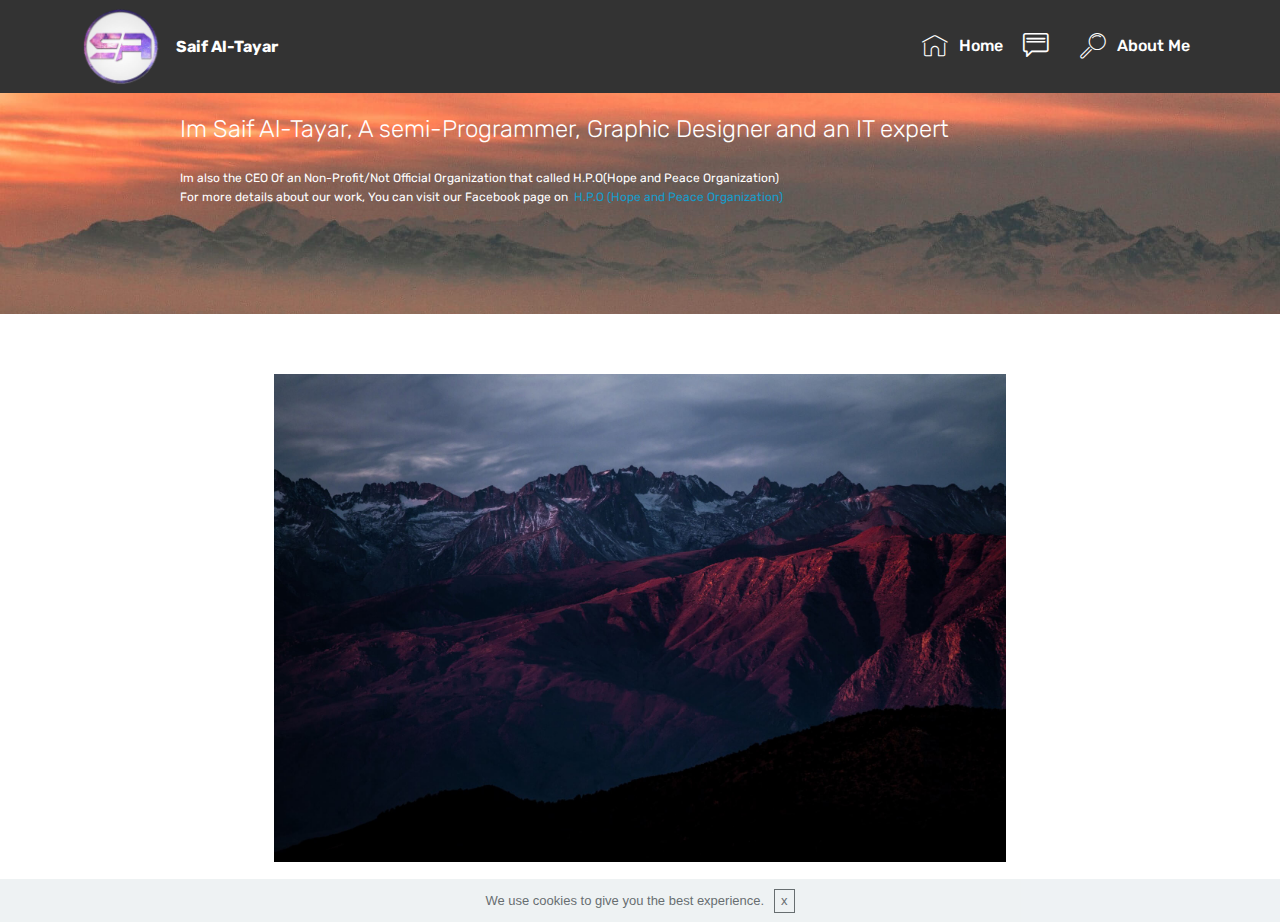
==== commit 104a773c: "fdfd" ====
--- a/page1.html
+++ b/page1.html
@@ -1,10 +1,10 @@
 <!DOCTYPE html>
 <html >
 <head>
-  <!-- Site made with Mobirise Website Builder v4.6.5, https://mobirise.com -->
+  <!-- Site made with Mobirise Website Builder v4.8.1, https://mobirise.com -->
   <meta charset="UTF-8">
   <meta http-equiv="X-UA-Compatible" content="IE=edge">
-  <meta name="generator" content="Mobirise v4.6.5, mobirise.com">
+  <meta name="generator" content="Mobirise v4.8.1, mobirise.com">
   <meta name="viewport" content="width=device-width, initial-scale=1, minimum-scale=1">
   <link rel="shortcut icon" href="assets/images/3e-348x322.png" type="image/x-icon">
   <meta name="description" content="Site Maker Description">
@@ -24,7 +24,37 @@
   
 </head>
 <body>
-  <section class="menu cid-qKePMpbBo2" once="menu" id="menu1-y">
+  <section class="mbr-section info3 cid-qKeFiTdVwU" id="info3-u">
+
+    
+
+    
+
+    <div class="container">
+        <div class="row justify-content-center">
+            <div class="media-container-column title col-12 col-md-10">
+                <h2 class="align-left mbr-bold mbr-white pb-3 mbr-fonts-style display-2"></h2>
+                <h3 class="mbr-section-subtitle align-left mbr-light mbr-white pb-3 mbr-fonts-style display-5">Im Saif Al-Tayar, A semi-Programmer, Graphic Designer and an IT expert</h3>
+                <p class="mbr-text align-left mbr-white mbr-fonts-style display-7">Im also the CEO Of an Non-Profit/Not Official Organization that called H.P.O(Hope and Peace Organization)<br>For more details about our work, You can visit our Facebook page on<a href="https://www.facebook.com/HPOMENA/" target="_blank">&nbsp;</a>&nbsp;<a href="https://www.facebook.com/HPOMENA/" target="_blank">H.P.O (Hope and Peace Organization)</a></p>
+                
+            </div>
+        </div>
+    </div>
+</section>
+
+<section class="engine"><a href="https://mobiri.se/u">bootstrap html templates</a></section><section class="cid-qKeHZNJ65V" id="image1-x">
+
+    
+
+    <figure class="mbr-figure container">
+            <div class="image-block" style="width: 66%;">
+                <img src="assets/images/jumbotron.jpg" width="1400" alt="Mobirise">
+                
+            </div>
+    </figure>
+</section>
+
+<section class="menu cid-qKePMpbBo2" once="menu" id="menu1-y">
 
     
 
@@ -65,46 +95,19 @@
     </nav>
 </section>
 
-<section class="engine"><a href="https://mobirise.ws/n">mobile website builder app</a></section><section class="mbr-section info3 cid-qKeFiTdVwU" id="info3-u">
-
-    
-
-    
-
-    <div class="container">
-        <div class="row justify-content-center">
-            <div class="media-container-column title col-12 col-md-10">
-                <h2 class="align-left mbr-bold mbr-white pb-3 mbr-fonts-style display-2"></h2>
-                <h3 class="mbr-section-subtitle align-left mbr-light mbr-white pb-3 mbr-fonts-style display-5">Im Saif Al-Tayar, A semi-Programmer, Graphic Designer and an IT expert</h3>
-                <p class="mbr-text align-left mbr-white mbr-fonts-style display-7">Im also the CEO Of an Non-Profit/Not Official Organization that called H.P.O(Hope and Peace Organization)<br>For more details about our work, You can visit our Facebook page on<a href="https://www.facebook.com/HPOMENA/" target="_blank">&nbsp;</a>&nbsp;<a href="https://www.facebook.com/HPOMENA/" target="_blank">H.P.O (Hope and Peace Organization)</a></p>
-                
-            </div>
-        </div>
-    </div>
-</section>
-
-<section class="cid-qKeHZNJ65V" id="image1-x">
-
-    
-
-    <figure class="mbr-figure container">
-            <div class="image-block" style="width: 66%;">
-                <img src="assets/images/jumbotron.jpg" width="1400" alt="Mobirise">
-                
-            </div>
-    </figure>
-</section>
-
 
   <script src="assets/web/assets/jquery/jquery.min.js"></script>
   <script src="assets/tether/tether.min.js"></script>
   <script src="assets/popper/popper.min.js"></script>
   <script src="assets/bootstrap/js/bootstrap.min.js"></script>
+  <script src="assets/smoothscroll/smooth-scroll.js"></script>
   <script src="assets/dropdown/js/script.min.js"></script>
   <script src="assets/touchswipe/jquery.touch-swipe.min.js"></script>
-  <script src="assets/smoothscroll/smooth-scroll.js"></script>
+  <script src="assets/cookies-alert-plugin/cookies-alert-core.js"></script>
+  <script src="assets/cookies-alert-plugin/cookies-alert-script.js"></script>
   <script src="assets/theme/js/script.js"></script>
   
   
-</body>
+<input name="cookieData" type="hidden" data-cookie-text="We use cookies to give you the best experience.">
+  </body>
 </html>--- a/assets/mobirise/css/mbr-additional.css
+++ b/assets/mobirise/css/mbr-additional.css
@@ -586,7 +586,7 @@
 }
 /* Scroll to top button*/
 .scrollToTop_wraper {
-  opacity: 0 !important;
+  display: none;
 }
 #scrollToTop a i:before {
   content: '';
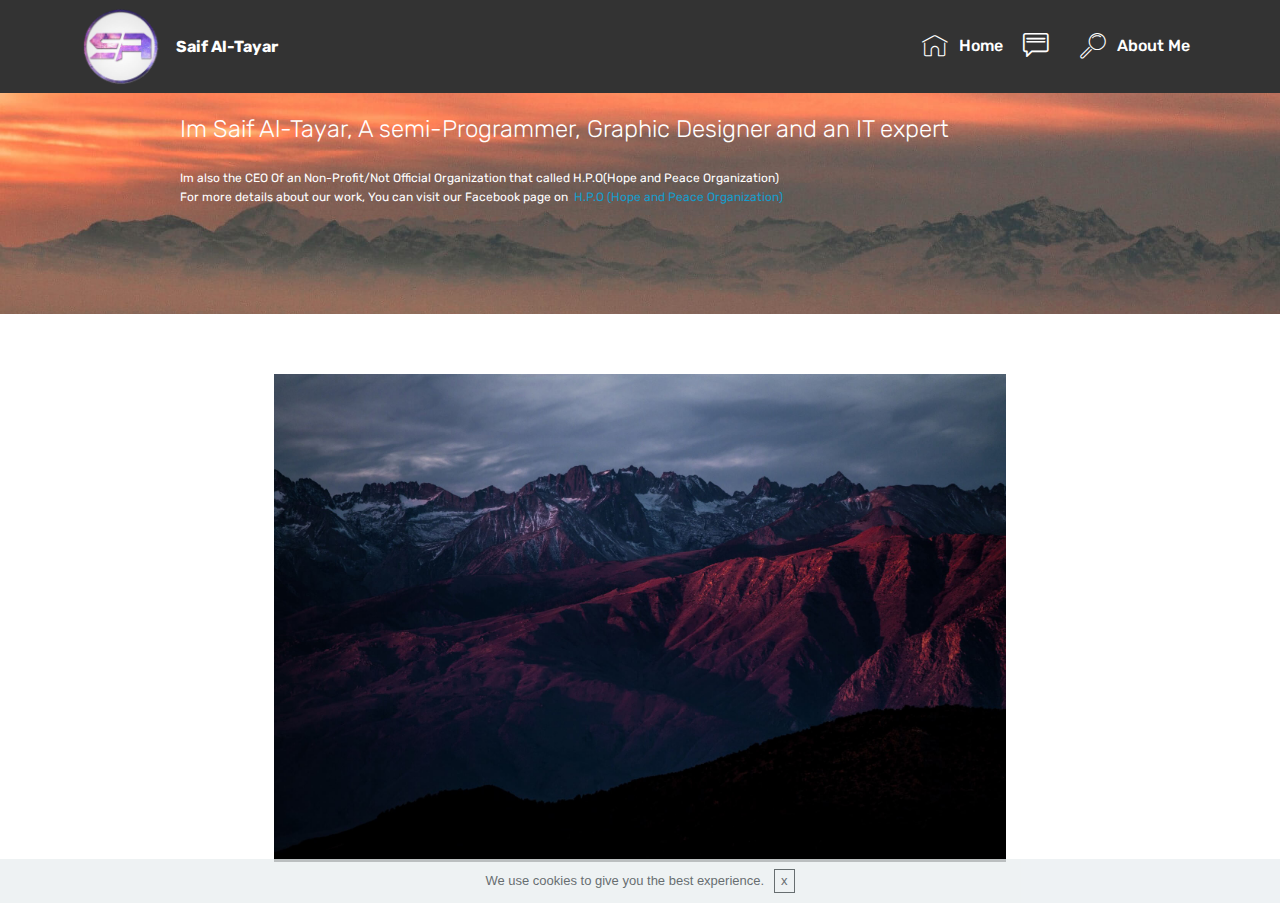
==== commit 9fbcff0e: "Update page1.html" ====
--- a/page1.html
+++ b/page1.html
@@ -71,7 +71,7 @@
             <div class="navbar-brand">
                 <span class="navbar-logo">
                     
-                         <a href="http://saifaltayar.me"><img src="assets/images/3e-348x322.png" alt="Mobirise" title="" style="height: 4.8rem;"></a>
+                         <a href="http://saifaltayar.xyz"><img src="assets/images/3e-348x322.png" alt="Mobirise" title="" style="height: 4.8rem;"></a>
                     
                 </span>
                 <span class="navbar-caption-wrap"><a class="navbar-caption text-white display-4" href="http://saifaltayar.me">
@@ -110,4 +110,4 @@
   
 <input name="cookieData" type="hidden" data-cookie-text="We use cookies to give you the best experience.">
   </body>
-</html>+</html>
